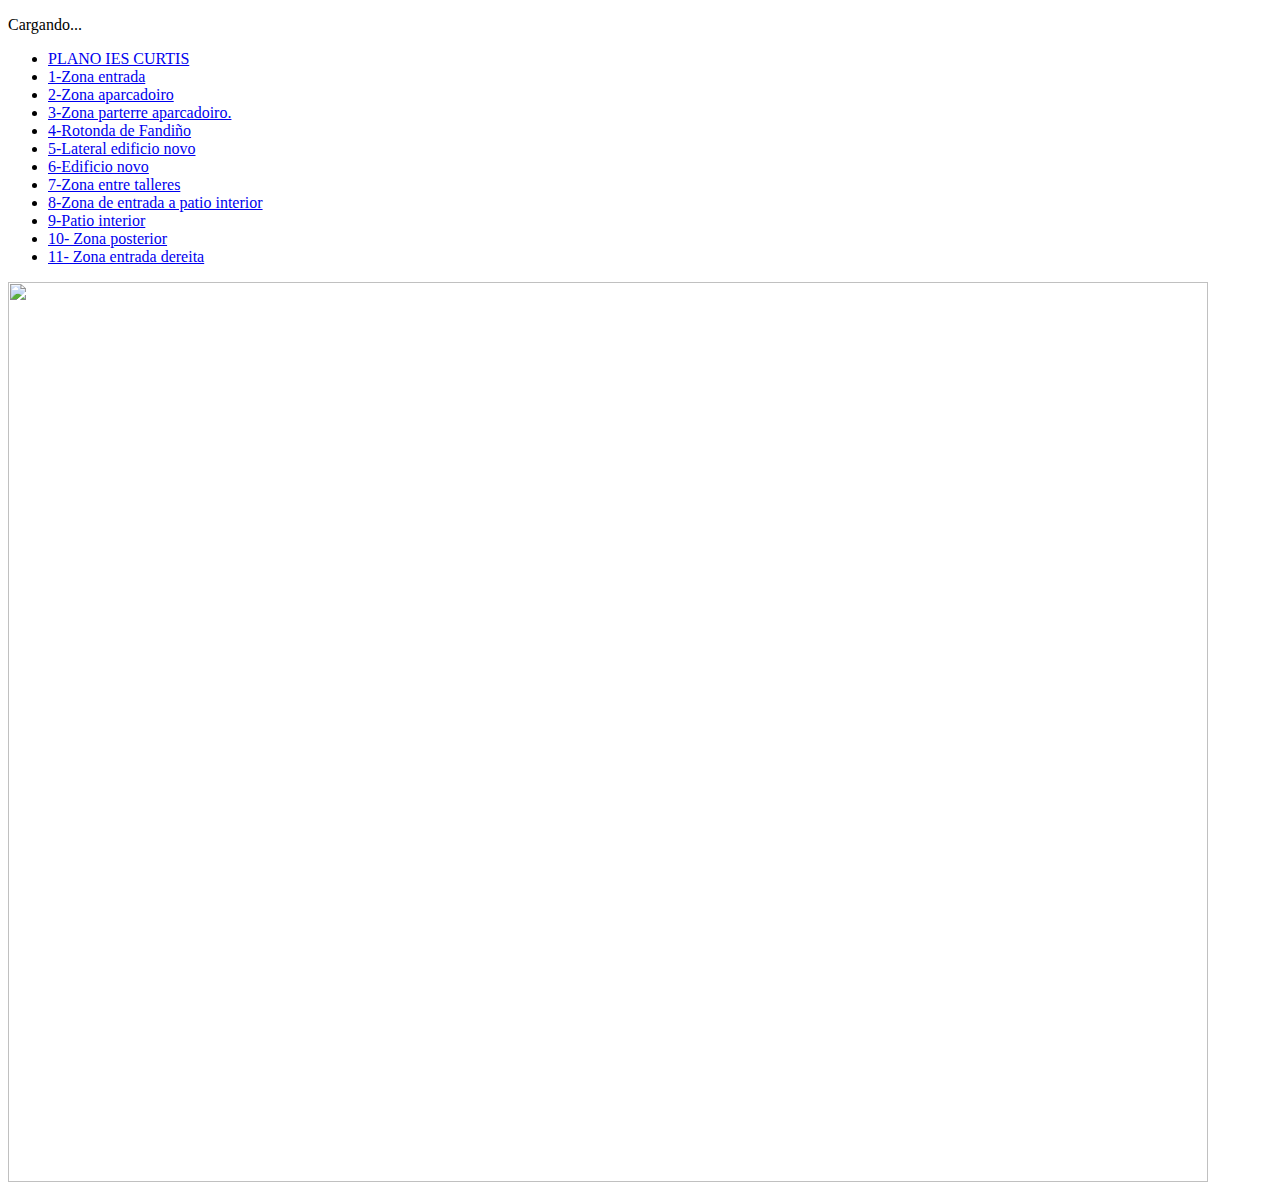
==== zona11.html @ 0d7b4a33 "Add files via upload" ====
<!DOCTYPE html>
<html class="wide wow-animation" lang="en">
  <head>
    <title>IES Curtis</title>
    <meta charset="utf-8">
    <meta name="viewport" content="width=device-width, height=device-height, initial-scale=1.0">
    <meta http-equiv="X-UA-Compatible" content="IE=edge">
    <link rel="icon" href="images/favicon.ico" type="image/x-icon">
    <link rel="stylesheet" type="text/css" href="//fonts.googleapis.com/css?family=Lato:300,300i,400,400i,700,900">
    <link rel="stylesheet" href="css/bootstrap.css">
    <link rel="stylesheet" href="css/fonts.css">
    <link rel="stylesheet" href="css/style.css">
    <style>.ie-panel{display: none;background: #212121;padding: 10px 0;box-shadow: 3px 3px 5px 0 rgba(0,0,0,.3);clear: both;text-align:center;position: relative;z-index: 1;} html.ie-10 .ie-panel, html.lt-ie-10 .ie-panel {display: block;}</style>
  </head>
  <body>
    <div class="ie-panel"><a href="http://windows.microsoft.com/en-US/internet-explorer/"><img src="images/ie8-panel/warning_bar_0000_us.jpg" height="42" width="820" alt="You are using an outdated browser. For a faster, safer browsing experience, upgrade for free today."></a></div>
    <div class="preloader">
      <div class="preloader-body">
        <div class="loader">
          <div></div>
          <div></div>
          <div></div>
          <div></div>
          <div></div>
          <div></div>
          <div></div>
          <div></div>
          <div></div>
        </div>
        <p>Cargando...</p>
      </div>
    </div>
    <div class="page">
      <header class="section page-header rd-navbar-transparent-wrap">
        <!--RD Navbar-->
        <div class="rd-navbar-wrap">
          <nav class="rd-navbar rd-navbar-transparent" data-layout="rd-navbar-fixed" data-sm-layout="rd-navbar-fixed" data-md-layout="rd-navbar-fixed" data-md-device-layout="rd-navbar-fixed" data-lg-layout="rd-navbar-static" data-lg-device-layout="rd-navbar-static" data-xl-layout="rd-navbar-static" data-xl-device-layout="rd-navbar-static" data-lg-stick-up-offset="20px" data-xl-stick-up-offset="20px" data-xxl-stick-up-offset="20px" data-lg-stick-up="true" data-xl-stick-up="true" data-xxl-stick-up="true">
            
            <div class="rd-navbar-main-outer">
              <div class="rd-navbar-main-inner">
                <div class="rd-navbar-main">
                  <!--RD Navbar Panel-->
                 
                  <div class="rd-navbar-main-element">
                    <div class="rd-navbar-nav-wrap">
                    <ul class="rd-navbar-nav">
                        <li class="rd-nav-item"><a class="rd-nav-link" href="index.html">PLANO IES CURTIS</a>
                        </li>
                        <li class="rd-nav-item"><a class="rd-nav-link" href="zona1.html">1-Zona entrada</a>
                        </li>
                        <li class="rd-nav-item"><a class="rd-nav-link" href="zona2.html">2-Zona aparcadoiro</a>
                        </li>
                        <li class="rd-nav-item"><a class="rd-nav-link" href="zona3.html">3-Zona parterre aparcadoiro.</a>
                        </li>
                        <li class="rd-nav-item"><a class="rd-nav-link" href="zona4.html">4-Rotonda de Fandiño</a>
                        </li>
                        <li class="rd-nav-item"><a class="rd-nav-link" href="zona5.html">5-Lateral edificio novo</a>
                        </li>
                        <li class="rd-nav-item"><a class="rd-nav-link" href="zona6.html">6-Edificio novo</a>
                        </li>
                        <li class="rd-nav-item"><a class="rd-nav-link" href="zona7.html">7-Zona entre talleres</a>
                        </li>
                         <li class="rd-nav-item"><a class="rd-nav-link" href="zona8.html">8-Zona de entrada a patio interior</a>
                        </li>
                         <li class="rd-nav-item"><a class="rd-nav-link" href="zona9.html">9-Patio interior</a>
                        </li>
                        <li class="rd-nav-item"><a class="rd-nav-link" href="zona10.html">10- Zona posterior</a>
                        </li>
                        <li class="rd-nav-item active"><a class="rd-nav-link" href="zona11.html">11- Zona entrada dereita</a>
                        </li>
                      </ul>
                    </div>
                  </div>
                </div>
              </div>
            </div>
          </nav>
        </div>
      </header>
     

      <section class="parallax-container">
        <div class="parallax-content section-xl context-dark text-center">
          <div class="container">
            <div class="row justify-content-center">
              <div >
                 <img src="Imagenes/11ZonaEntradaDereita.png" width="1200" height="900" border="0" usemap="#map" />

                  <map name="map">
                  <!-- #$-:Image map file created by GIMP Image Map plug-in -->
                  <!-- #$-:GIMP Image Map plug-in by Maurits Rijk -->
                  <!-- #$-:Please do not edit lines starting with "#$" -->
                  <!-- #$VERSION:2.3 -->
                  <!-- #$AUTHOR:Abel -->
                  <area shape="rect" coords="378,236,847,317" alt="Quercus robur" target="_blank" href="http://es.wikipedia.org/wiki/Quercus_robur" />
                  <area shape="rect" coords="665,443,831,516" alt="Mahonia aquifolium: https://es.wikipedia.org/wiki/Berberis_aquifolium" target="_blank" href="http://es.wikipedia.org/wiki/Berberis_aquifolium" />
                  <area shape="rect" coords="772,581,1002,629" alt="Hydrangea" target="_blank" href="http://es.wikipedia.org/wiki/Hydrangea" />
                  </map>

              </div>
            
            </div>
            
          </div>
        </div>
      </section>

      
    </div>
    <div class="snackbars" id="form-output-global"></div>
    <script src="js/core.min.js"></script>
    <script src="js/script.js"></script>
    <!--coded by Starlight-->
  </body>
</html>
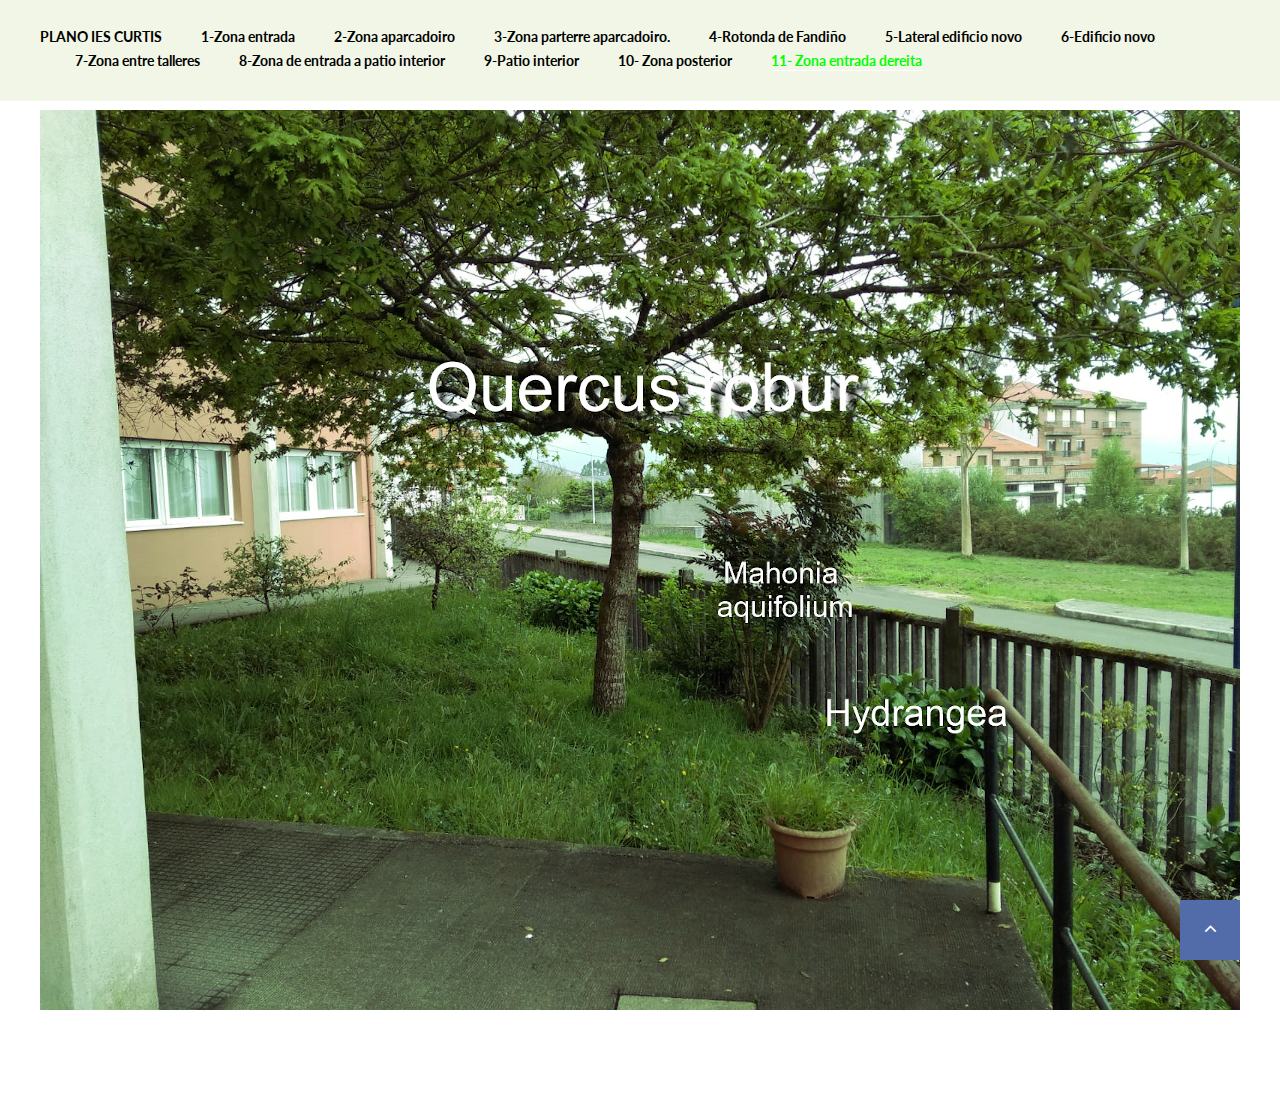
==== commit 002b586a: "Add files via upload" ====
--- a/zona11.html
+++ b/zona11.html
@@ -84,7 +84,7 @@
           <div class="container">
             <div class="row justify-content-center">
               <div >
-                 <img src="Imagenes/11ZonaEntradaDereita.png" width="1200" height="900" border="0" usemap="#map" />
+                 <img src="imagenes/11ZonaEntradaDereita.png" width="1200" height="900" border="0" usemap="#map" />
 
                   <map name="map">
                   <!-- #$-:Image map file created by GIMP Image Map plug-in -->
--- a/css/fonts.css
+++ b/css/fonts.css
@@ -0,0 +1,9266 @@
+/*
+* Fonts
+*/+/*
+* Font Awesome Icons 4.7.0
+*/+@font-face {+	font-family: 'FontAwesome';+	src: url("../fonts/fontawesome-webfont.eot?v=4.7.0");+	src: url("../fonts/fontawesome-webfont.eot?#iefix&v=4.7.0") format("embedded-opentype"), url("../fonts/fontawesome-webfont.woff2?v=4.7.0") format("woff2"), url("../fonts/fontawesome-webfont.woff?v=4.7.0") format("woff"), url("../fonts/fontawesome-webfont.ttf?v=4.7.0") format("truetype"), url("../fonts/fontawesome-webfont.svg?v=4.7.0#fontawesomeregular") format("svg");+	font-weight: normal;+	font-style: normal;+}++.fa {+	display: inline-block;+	font-family: 'FontAwesome';+	font-size: inherit;+	text-rendering: auto;+	-webkit-font-smoothing: antialiased;+	-moz-osx-font-smoothing: grayscale;+}++[class*='fa-']:before {+	font-weight: 400;+	font-family: 'FontAwesome';+}++/* makes the font 33% larger relative to the icon container */+.fa-lg {+	font-size: 1.33333333em;+	line-height: 0.75em;+	vertical-align: -15%;+}++.fa-2x {+	font-size: 2em;+}++.fa-3x {+	font-size: 3em;+}++.fa-4x {+	font-size: 4em;+}++.fa-5x {+	font-size: 5em;+}++.fa-fw {+	width: 1.28571429em;+	text-align: center;+}++.fa-ul {+	padding-left: 0;+	margin-left: 2.14285714em;+	list-style-type: none;+}++.fa-ul > li {+	position: relative;+}++.fa-li {+	position: absolute;+	left: -2.14285714em;+	width: 2.14285714em;+	top: 0.14285714em;+	text-align: center;+}++.fa-li.fa-lg {+	left: -1.85714286em;+}++.fa-border {+	padding: .2em .25em .15em;+	border: solid 0.08em #eeeeee;+	border-radius: .1em;+}++.fa-pull-left {+	float: left;+}++.fa-pull-right {+	float: right;+}++.fa.fa-pull-left {+	margin-right: .3em;+}++.fa.fa-pull-right {+	margin-left: .3em;+}++/* Deprecated as of 4.4.0 */+.pull-right {+	float: right;+}++.pull-left {+	float: left;+}++.fa.pull-left {+	margin-right: .3em;+}++.fa.pull-right {+	margin-left: .3em;+}++.fa-spin {+	-webkit-animation: fa-spin 2s infinite linear;+	animation: fa-spin 2s infinite linear;+}++.fa-pulse {+	-webkit-animation: fa-spin 1s infinite steps(8);+	animation: fa-spin 1s infinite steps(8);+}++@-webkit-keyframes fa-spin {+	0% {+		-webkit-transform: rotate(0deg);+		transform: rotate(0deg);+	}+	100% {+		-webkit-transform: rotate(359deg);+		transform: rotate(359deg);+	}+}++@keyframes fa-spin {+	0% {+		-webkit-transform: rotate(0deg);+		transform: rotate(0deg);+	}+	100% {+		-webkit-transform: rotate(359deg);+		transform: rotate(359deg);+	}+}++.fa-rotate-90 {+	-ms-filter: "progid:DXImageTransform.Microsoft.BasicImage(rotation=1)";+	-webkit-transform: rotate(90deg);+	-ms-transform: rotate(90deg);+	transform: rotate(90deg);+}++.fa-rotate-180 {+	-ms-filter: "progid:DXImageTransform.Microsoft.BasicImage(rotation=2)";+	-webkit-transform: rotate(180deg);+	-ms-transform: rotate(180deg);+	transform: rotate(180deg);+}++.fa-rotate-270 {+	-ms-filter: "progid:DXImageTransform.Microsoft.BasicImage(rotation=3)";+	-webkit-transform: rotate(270deg);+	-ms-transform: rotate(270deg);+	transform: rotate(270deg);+}++.fa-flip-horizontal {+	-ms-filter: "progid:DXImageTransform.Microsoft.BasicImage(rotation=0, mirror=1)";+	-webkit-transform: scale(-1, 1);+	-ms-transform: scale(-1, 1);+	transform: scale(-1, 1);+}++.fa-flip-vertical {+	-ms-filter: "progid:DXImageTransform.Microsoft.BasicImage(rotation=2, mirror=1)";+	-webkit-transform: scale(1, -1);+	-ms-transform: scale(1, -1);+	transform: scale(1, -1);+}++:root .fa-rotate-90,+:root .fa-rotate-180,+:root .fa-rotate-270,+:root .fa-flip-horizontal,+:root .fa-flip-vertical {+	filter: none;+}++.fa-stack {+	position: relative;+	display: inline-block;+	width: 2em;+	height: 2em;+	line-height: 2em;+	vertical-align: middle;+}++.fa-stack-1x,+.fa-stack-2x {+	position: absolute;+	left: 0;+	width: 100%;+	text-align: center;+}++.fa-stack-1x {+	line-height: inherit;+}++.fa-stack-2x {+	font-size: 2em;+}++.fa-inverse {+	color: #ffffff;+}++/* Font Awesome uses the Unicode Private Use Area (PUA) to ensure screen
+   readers do not read off random characters that represent icons */+.fa-glass:before {+	content: "\f000";+}++.fa-music:before {+	content: "\f001";+}++.fa-search:before {+	content: "\f002";+}++.fa-envelope-o:before {+	content: "\f003";+}++.fa-heart:before {+	content: "\f004";+}++.fa-star:before {+	content: "\f005";+}++.fa-star-o:before {+	content: "\f006";+}++.fa-user:before {+	content: "\f007";+}++.fa-film:before {+	content: "\f008";+}++.fa-th-large:before {+	content: "\f009";+}++.fa-th:before {+	content: "\f00a";+}++.fa-th-list:before {+	content: "\f00b";+}++.fa-check:before {+	content: "\f00c";+}++.fa-remove:before,+.fa-close:before,+.fa-times:before {+	content: "\f00d";+}++.fa-search-plus:before {+	content: "\f00e";+}++.fa-search-minus:before {+	content: "\f010";+}++.fa-power-off:before {+	content: "\f011";+}++.fa-signal:before {+	content: "\f012";+}++.fa-gear:before,+.fa-cog:before {+	content: "\f013";+}++.fa-trash-o:before {+	content: "\f014";+}++.fa-home:before {+	content: "\f015";+}++.fa-file-o:before {+	content: "\f016";+}++.fa-clock-o:before {+	content: "\f017";+}++.fa-road:before {+	content: "\f018";+}++.fa-download:before {+	content: "\f019";+}++.fa-arrow-circle-o-down:before {+	content: "\f01a";+}++.fa-arrow-circle-o-up:before {+	content: "\f01b";+}++.fa-inbox:before {+	content: "\f01c";+}++.fa-play-circle-o:before {+	content: "\f01d";+}++.fa-rotate-right:before,+.fa-repeat:before {+	content: "\f01e";+}++.fa-refresh:before {+	content: "\f021";+}++.fa-list-alt:before {+	content: "\f022";+}++.fa-lock:before {+	content: "\f023";+}++.fa-flag:before {+	content: "\f024";+}++.fa-headphones:before {+	content: "\f025";+}++.fa-volume-off:before {+	content: "\f026";+}++.fa-volume-down:before {+	content: "\f027";+}++.fa-volume-up:before {+	content: "\f028";+}++.fa-qrcode:before {+	content: "\f029";+}++.fa-barcode:before {+	content: "\f02a";+}++.fa-tag:before {+	content: "\f02b";+}++.fa-tags:before {+	content: "\f02c";+}++.fa-book:before {+	content: "\f02d";+}++.fa-bookmark:before {+	content: "\f02e";+}++.fa-print:before {+	content: "\f02f";+}++.fa-camera:before {+	content: "\f030";+}++.fa-font:before {+	content: "\f031";+}++.fa-bold:before {+	content: "\f032";+}++.fa-italic:before {+	content: "\f033";+}++.fa-text-height:before {+	content: "\f034";+}++.fa-text-width:before {+	content: "\f035";+}++.fa-align-left:before {+	content: "\f036";+}++.fa-align-center:before {+	content: "\f037";+}++.fa-align-right:before {+	content: "\f038";+}++.fa-align-justify:before {+	content: "\f039";+}++.fa-list:before {+	content: "\f03a";+}++.fa-dedent:before,+.fa-outdent:before {+	content: "\f03b";+}++.fa-indent:before {+	content: "\f03c";+}++.fa-video-camera:before {+	content: "\f03d";+}++.fa-photo:before,+.fa-image:before,+.fa-picture-o:before {+	content: "\f03e";+}++.fa-pencil:before {+	content: "\f040";+}++.fa-map-marker:before {+	content: "\f041";+}++.fa-adjust:before {+	content: "\f042";+}++.fa-tint:before {+	content: "\f043";+}++.fa-edit:before,+.fa-pencil-square-o:before {+	content: "\f044";+}++.fa-share-square-o:before {+	content: "\f045";+}++.fa-check-square-o:before {+	content: "\f046";+}++.fa-arrows:before {+	content: "\f047";+}++.fa-step-backward:before {+	content: "\f048";+}++.fa-fast-backward:before {+	content: "\f049";+}++.fa-backward:before {+	content: "\f04a";+}++.fa-play:before {+	content: "\f04b";+}++.fa-pause:before {+	content: "\f04c";+}++.fa-stop:before {+	content: "\f04d";+}++.fa-forward:before {+	content: "\f04e";+}++.fa-fast-forward:before {+	content: "\f050";+}++.fa-step-forward:before {+	content: "\f051";+}++.fa-eject:before {+	content: "\f052";+}++.fa-chevron-left:before {+	content: "\f053";+}++.fa-chevron-right:before {+	content: "\f054";+}++.fa-plus-circle:before {+	content: "\f055";+}++.fa-minus-circle:before {+	content: "\f056";+}++.fa-times-circle:before {+	content: "\f057";+}++.fa-check-circle:before {+	content: "\f058";+}++.fa-question-circle:before {+	content: "\f059";+}++.fa-info-circle:before {+	content: "\f05a";+}++.fa-crosshairs:before {+	content: "\f05b";+}++.fa-times-circle-o:before {+	content: "\f05c";+}++.fa-check-circle-o:before {+	content: "\f05d";+}++.fa-ban:before {+	content: "\f05e";+}++.fa-arrow-left:before {+	content: "\f060";+}++.fa-arrow-right:before {+	content: "\f061";+}++.fa-arrow-up:before {+	content: "\f062";+}++.fa-arrow-down:before {+	content: "\f063";+}++.fa-mail-forward:before,+.fa-share:before {+	content: "\f064";+}++.fa-expand:before {+	content: "\f065";+}++.fa-compress:before {+	content: "\f066";+}++.fa-plus:before {+	content: "\f067";+}++.fa-minus:before {+	content: "\f068";+}++.fa-asterisk:before {+	content: "\f069";+}++.fa-exclamation-circle:before {+	content: "\f06a";+}++.fa-gift:before {+	content: "\f06b";+}++.fa-leaf:before {+	content: "\f06c";+}++.fa-fire:before {+	content: "\f06d";+}++.fa-eye:before {+	content: "\f06e";+}++.fa-eye-slash:before {+	content: "\f070";+}++.fa-warning:before,+.fa-exclamation-triangle:before {+	content: "\f071";+}++.fa-plane:before {+	content: "\f072";+}++.fa-calendar:before {+	content: "\f073";+}++.fa-random:before {+	content: "\f074";+}++.fa-comment:before {+	content: "\f075";+}++.fa-magnet:before {+	content: "\f076";+}++.fa-chevron-up:before {+	content: "\f077";+}++.fa-chevron-down:before {+	content: "\f078";+}++.fa-retweet:before {+	content: "\f079";+}++.fa-shopping-cart:before {+	content: "\f07a";+}++.fa-folder:before {+	content: "\f07b";+}++.fa-folder-open:before {+	content: "\f07c";+}++.fa-arrows-v:before {+	content: "\f07d";+}++.fa-arrows-h:before {+	content: "\f07e";+}++.fa-bar-chart-o:before,+.fa-bar-chart:before {+	content: "\f080";+}++.fa-twitter-square:before {+	content: "\f081";+}++.fa-facebook-square:before {+	content: "\f082";+}++.fa-camera-retro:before {+	content: "\f083";+}++.fa-key:before {+	content: "\f084";+}++.fa-gears:before,+.fa-cogs:before {+	content: "\f085";+}++.fa-comments:before {+	content: "\f086";+}++.fa-thumbs-o-up:before {+	content: "\f087";+}++.fa-thumbs-o-down:before {+	content: "\f088";+}++.fa-star-half:before {+	content: "\f089";+}++.fa-heart-o:before {+	content: "\f08a";+}++.fa-sign-out:before {+	content: "\f08b";+}++.fa-linkedin-square:before {+	content: "\f08c";+}++.fa-thumb-tack:before {+	content: "\f08d";+}++.fa-external-link:before {+	content: "\f08e";+}++.fa-sign-in:before {+	content: "\f090";+}++.fa-trophy:before {+	content: "\f091";+}++.fa-github-square:before {+	content: "\f092";+}++.fa-upload:before {+	content: "\f093";+}++.fa-lemon-o:before {+	content: "\f094";+}++.fa-phone:before {+	content: "\f095";+}++.fa-square-o:before {+	content: "\f096";+}++.fa-bookmark-o:before {+	content: "\f097";+}++.fa-phone-square:before {+	content: "\f098";+}++.fa-twitter:before {+	content: "\f099";+}++.fa-facebook-f:before,+.fa-facebook:before {+	content: "\f09a";+}++.fa-github:before {+	content: "\f09b";+}++.fa-unlock:before {+	content: "\f09c";+}++.fa-credit-card:before {+	content: "\f09d";+}++.fa-feed:before,+.fa-rss:before {+	content: "\f09e";+}++.fa-hdd-o:before {+	content: "\f0a0";+}++.fa-bullhorn:before {+	content: "\f0a1";+}++.fa-bell:before {+	content: "\f0f3";+}++.fa-certificate:before {+	content: "\f0a3";+}++.fa-hand-o-right:before {+	content: "\f0a4";+}++.fa-hand-o-left:before {+	content: "\f0a5";+}++.fa-hand-o-up:before {+	content: "\f0a6";+}++.fa-hand-o-down:before {+	content: "\f0a7";+}++.fa-arrow-circle-left:before {+	content: "\f0a8";+}++.fa-arrow-circle-right:before {+	content: "\f0a9";+}++.fa-arrow-circle-up:before {+	content: "\f0aa";+}++.fa-arrow-circle-down:before {+	content: "\f0ab";+}++.fa-globe:before {+	content: "\f0ac";+}++.fa-wrench:before {+	content: "\f0ad";+}++.fa-tasks:before {+	content: "\f0ae";+}++.fa-filter:before {+	content: "\f0b0";+}++.fa-briefcase:before {+	content: "\f0b1";+}++.fa-arrows-alt:before {+	content: "\f0b2";+}++.fa-group:before,+.fa-users:before {+	content: "\f0c0";+}++.fa-chain:before,+.fa-link:before {+	content: "\f0c1";+}++.fa-cloud:before {+	content: "\f0c2";+}++.fa-flask:before {+	content: "\f0c3";+}++.fa-cut:before,+.fa-scissors:before {+	content: "\f0c4";+}++.fa-copy:before,+.fa-files-o:before {+	content: "\f0c5";+}++.fa-paperclip:before {+	content: "\f0c6";+}++.fa-save:before,+.fa-floppy-o:before {+	content: "\f0c7";+}++.fa-square:before {+	content: "\f0c8";+}++.fa-navicon:before,+.fa-reorder:before,+.fa-bars:before {+	content: "\f0c9";+}++.fa-list-ul:before {+	content: "\f0ca";+}++.fa-list-ol:before {+	content: "\f0cb";+}++.fa-strikethrough:before {+	content: "\f0cc";+}++.fa-underline:before {+	content: "\f0cd";+}++.fa-table:before {+	content: "\f0ce";+}++.fa-magic:before {+	content: "\f0d0";+}++.fa-truck:before {+	content: "\f0d1";+}++.fa-pinterest:before {+	content: "\f0d2";+}++.fa-pinterest-square:before {+	content: "\f0d3";+}++.fa-google-plus-square:before {+	content: "\f0d4";+}++.fa-google-plus:before {+	content: "\f0d5";+}++.fa-money:before {+	content: "\f0d6";+}++.fa-caret-down:before {+	content: "\f0d7";+}++.fa-caret-up:before {+	content: "\f0d8";+}++.fa-caret-left:before {+	content: "\f0d9";+}++.fa-caret-right:before {+	content: "\f0da";+}++.fa-columns:before {+	content: "\f0db";+}++.fa-unsorted:before,+.fa-sort:before {+	content: "\f0dc";+}++.fa-sort-down:before,+.fa-sort-desc:before {+	content: "\f0dd";+}++.fa-sort-up:before,+.fa-sort-asc:before {+	content: "\f0de";+}++.fa-envelope:before {+	content: "\f0e0";+}++.fa-linkedin:before {+	content: "\f0e1";+}++.fa-rotate-left:before,+.fa-undo:before {+	content: "\f0e2";+}++.fa-legal:before,+.fa-gavel:before {+	content: "\f0e3";+}++.fa-dashboard:before,+.fa-tachometer:before {+	content: "\f0e4";+}++.fa-comment-o:before {+	content: "\f0e5";+}++.fa-comments-o:before {+	content: "\f0e6";+}++.fa-flash:before,+.fa-bolt:before {+	content: "\f0e7";+}++.fa-sitemap:before {+	content: "\f0e8";+}++.fa-umbrella:before {+	content: "\f0e9";+}++.fa-paste:before,+.fa-clipboard:before {+	content: "\f0ea";+}++.fa-lightbulb-o:before {+	content: "\f0eb";+}++.fa-exchange:before {+	content: "\f0ec";+}++.fa-cloud-download:before {+	content: "\f0ed";+}++.fa-cloud-upload:before {+	content: "\f0ee";+}++.fa-user-md:before {+	content: "\f0f0";+}++.fa-stethoscope:before {+	content: "\f0f1";+}++.fa-suitcase:before {+	content: "\f0f2";+}++.fa-bell-o:before {+	content: "\f0a2";+}++.fa-coffee:before {+	content: "\f0f4";+}++.fa-cutlery:before {+	content: "\f0f5";+}++.fa-file-text-o:before {+	content: "\f0f6";+}++.fa-building-o:before {+	content: "\f0f7";+}++.fa-hospital-o:before {+	content: "\f0f8";+}++.fa-ambulance:before {+	content: "\f0f9";+}++.fa-medkit:before {+	content: "\f0fa";+}++.fa-fighter-jet:before {+	content: "\f0fb";+}++.fa-beer:before {+	content: "\f0fc";+}++.fa-h-square:before {+	content: "\f0fd";+}++.fa-plus-square:before {+	content: "\f0fe";+}++.fa-angle-double-left:before {+	content: "\f100";+}++.fa-angle-double-right:before {+	content: "\f101";+}++.fa-angle-double-up:before {+	content: "\f102";+}++.fa-angle-double-down:before {+	content: "\f103";+}++.fa-angle-left:before {+	content: "\f104";+}++.fa-angle-right:before {+	content: "\f105";+}++.fa-angle-up:before {+	content: "\f106";+}++.fa-angle-down:before {+	content: "\f107";+}++.fa-desktop:before {+	content: "\f108";+}++.fa-laptop:before {+	content: "\f109";+}++.fa-tablet:before {+	content: "\f10a";+}++.fa-mobile-phone:before,+.fa-mobile:before {+	content: "\f10b";+}++.fa-circle-o:before {+	content: "\f10c";+}++.fa-quote-left:before {+	content: "\f10d";+}++.fa-quote-right:before {+	content: "\f10e";+}++.fa-spinner:before {+	content: "\f110";+}++.fa-circle:before {+	content: "\f111";+}++.fa-mail-reply:before,+.fa-reply:before {+	content: "\f112";+}++.fa-github-alt:before {+	content: "\f113";+}++.fa-folder-o:before {+	content: "\f114";+}++.fa-folder-open-o:before {+	content: "\f115";+}++.fa-smile-o:before {+	content: "\f118";+}++.fa-frown-o:before {+	content: "\f119";+}++.fa-meh-o:before {+	content: "\f11a";+}++.fa-gamepad:before {+	content: "\f11b";+}++.fa-keyboard-o:before {+	content: "\f11c";+}++.fa-flag-o:before {+	content: "\f11d";+}++.fa-flag-checkered:before {+	content: "\f11e";+}++.fa-terminal:before {+	content: "\f120";+}++.fa-code:before {+	content: "\f121";+}++.fa-mail-reply-all:before,+.fa-reply-all:before {+	content: "\f122";+}++.fa-star-half-empty:before,+.fa-star-half-full:before,+.fa-star-half-o:before {+	content: "\f123";+}++.fa-location-arrow:before {+	content: "\f124";+}++.fa-crop:before {+	content: "\f125";+}++.fa-code-fork:before {+	content: "\f126";+}++.fa-unlink:before,+.fa-chain-broken:before {+	content: "\f127";+}++.fa-question:before {+	content: "\f128";+}++.fa-info:before {+	content: "\f129";+}++.fa-exclamation:before {+	content: "\f12a";+}++.fa-superscript:before {+	content: "\f12b";+}++.fa-subscript:before {+	content: "\f12c";+}++.fa-eraser:before {+	content: "\f12d";+}++.fa-puzzle-piece:before {+	content: "\f12e";+}++.fa-microphone:before {+	content: "\f130";+}++.fa-microphone-slash:before {+	content: "\f131";+}++.fa-shield:before {+	content: "\f132";+}++.fa-calendar-o:before {+	content: "\f133";+}++.fa-fire-extinguisher:before {+	content: "\f134";+}++.fa-rocket:before {+	content: "\f135";+}++.fa-maxcdn:before {+	content: "\f136";+}++.fa-chevron-circle-left:before {+	content: "\f137";+}++.fa-chevron-circle-right:before {+	content: "\f138";+}++.fa-chevron-circle-up:before {+	content: "\f139";+}++.fa-chevron-circle-down:before {+	content: "\f13a";+}++.fa-html5:before {+	content: "\f13b";+}++.fa-css3:before {+	content: "\f13c";+}++.fa-anchor:before {+	content: "\f13d";+}++.fa-unlock-alt:before {+	content: "\f13e";+}++.fa-bullseye:before {+	content: "\f140";+}++.fa-ellipsis-h:before {+	content: "\f141";+}++.fa-ellipsis-v:before {+	content: "\f142";+}++.fa-rss-square:before {+	content: "\f143";+}++.fa-play-circle:before {+	content: "\f144";+}++.fa-ticket:before {+	content: "\f145";+}++.fa-minus-square:before {+	content: "\f146";+}++.fa-minus-square-o:before {+	content: "\f147";+}++.fa-level-up:before {+	content: "\f148";+}++.fa-level-down:before {+	content: "\f149";+}++.fa-check-square:before {+	content: "\f14a";+}++.fa-pencil-square:before {+	content: "\f14b";+}++.fa-external-link-square:before {+	content: "\f14c";+}++.fa-share-square:before {+	content: "\f14d";+}++.fa-compass:before {+	content: "\f14e";+}++.fa-toggle-down:before,+.fa-caret-square-o-down:before {+	content: "\f150";+}++.fa-toggle-up:before,+.fa-caret-square-o-up:before {+	content: "\f151";+}++.fa-toggle-right:before,+.fa-caret-square-o-right:before {+	content: "\f152";+}++.fa-euro:before,+.fa-eur:before {+	content: "\f153";+}++.fa-gbp:before {+	content: "\f154";+}++.fa-dollar:before,+.fa-usd:before {+	content: "\f155";+}++.fa-rupee:before,+.fa-inr:before {+	content: "\f156";+}++.fa-cny:before,+.fa-rmb:before,+.fa-yen:before,+.fa-jpy:before {+	content: "\f157";+}++.fa-ruble:before,+.fa-rouble:before,+.fa-rub:before {+	content: "\f158";+}++.fa-won:before,+.fa-krw:before {+	content: "\f159";+}++.fa-bitcoin:before,+.fa-btc:before {+	content: "\f15a";+}++.fa-file:before {+	content: "\f15b";+}++.fa-file-text:before {+	content: "\f15c";+}++.fa-sort-alpha-asc:before {+	content: "\f15d";+}++.fa-sort-alpha-desc:before {+	content: "\f15e";+}++.fa-sort-amount-asc:before {+	content: "\f160";+}++.fa-sort-amount-desc:before {+	content: "\f161";+}++.fa-sort-numeric-asc:before {+	content: "\f162";+}++.fa-sort-numeric-desc:before {+	content: "\f163";+}++.fa-thumbs-up:before {+	content: "\f164";+}++.fa-thumbs-down:before {+	content: "\f165";+}++.fa-youtube-square:before {+	content: "\f166";+}++.fa-youtube:before {+	content: "\f167";+}++.fa-xing:before {+	content: "\f168";+}++.fa-xing-square:before {+	content: "\f169";+}++.fa-youtube-play:before {+	content: "\f16a";+}++.fa-dropbox:before {+	content: "\f16b";+}++.fa-stack-overflow:before {+	content: "\f16c";+}++.fa-instagram:before {+	content: "\f16d";+}++.fa-flickr:before {+	content: "\f16e";+}++.fa-adn:before {+	content: "\f170";+}++.fa-bitbucket:before {+	content: "\f171";+}++.fa-bitbucket-square:before {+	content: "\f172";+}++.fa-tumblr:before {+	content: "\f173";+}++.fa-tumblr-square:before {+	content: "\f174";+}++.fa-long-arrow-down:before {+	content: "\f175";+}++.fa-long-arrow-up:before {+	content: "\f176";+}++.fa-long-arrow-left:before {+	content: "\f177";+}++.fa-long-arrow-right:before {+	content: "\f178";+}++.fa-apple:before {+	content: "\f179";+}++.fa-windows:before {+	content: "\f17a";+}++.fa-android:before {+	content: "\f17b";+}++.fa-linux:before {+	content: "\f17c";+}++.fa-dribbble:before {+	content: "\f17d";+}++.fa-skype:before {+	content: "\f17e";+}++.fa-foursquare:before {+	content: "\f180";+}++.fa-trello:before {+	content: "\f181";+}++.fa-female:before {+	content: "\f182";+}++.fa-male:before {+	content: "\f183";+}++.fa-gittip:before,+.fa-gratipay:before {+	content: "\f184";+}++.fa-sun-o:before {+	content: "\f185";+}++.fa-moon-o:before {+	content: "\f186";+}++.fa-archive:before {+	content: "\f187";+}++.fa-bug:before {+	content: "\f188";+}++.fa-vk:before {+	content: "\f189";+}++.fa-weibo:before {+	content: "\f18a";+}++.fa-renren:before {+	content: "\f18b";+}++.fa-pagelines:before {+	content: "\f18c";+}++.fa-stack-exchange:before {+	content: "\f18d";+}++.fa-arrow-circle-o-right:before {+	content: "\f18e";+}++.fa-arrow-circle-o-left:before {+	content: "\f190";+}++.fa-toggle-left:before,+.fa-caret-square-o-left:before {+	content: "\f191";+}++.fa-dot-circle-o:before {+	content: "\f192";+}++.fa-wheelchair:before {+	content: "\f193";+}++.fa-vimeo-square:before {+	content: "\f194";+}++.fa-turkish-lira:before,+.fa-try:before {+	content: "\f195";+}++.fa-plus-square-o:before {+	content: "\f196";+}++.fa-space-shuttle:before {+	content: "\f197";+}++.fa-slack:before {+	content: "\f198";+}++.fa-envelope-square:before {+	content: "\f199";+}++.fa-wordpress:before {+	content: "\f19a";+}++.fa-openid:before {+	content: "\f19b";+}++.fa-institution:before,+.fa-bank:before,+.fa-university:before {+	content: "\f19c";+}++.fa-mortar-board:before,+.fa-graduation-cap:before {+	content: "\f19d";+}++.fa-yahoo:before {+	content: "\f19e";+}++.fa-google:before {+	content: "\f1a0";+}++.fa-reddit:before {+	content: "\f1a1";+}++.fa-reddit-square:before {+	content: "\f1a2";+}++.fa-stumbleupon-circle:before {+	content: "\f1a3";+}++.fa-stumbleupon:before {+	content: "\f1a4";+}++.fa-delicious:before {+	content: "\f1a5";+}++.fa-digg:before {+	content: "\f1a6";+}++.fa-pied-piper-pp:before {+	content: "\f1a7";+}++.fa-pied-piper-alt:before {+	content: "\f1a8";+}++.fa-drupal:before {+	content: "\f1a9";+}++.fa-joomla:before {+	content: "\f1aa";+}++.fa-language:before {+	content: "\f1ab";+}++.fa-fax:before {+	content: "\f1ac";+}++.fa-building:before {+	content: "\f1ad";+}++.fa-child:before {+	content: "\f1ae";+}++.fa-paw:before {+	content: "\f1b0";+}++.fa-spoon:before {+	content: "\f1b1";+}++.fa-cube:before {+	content: "\f1b2";+}++.fa-cubes:before {+	content: "\f1b3";+}++.fa-behance:before {+	content: "\f1b4";+}++.fa-behance-square:before {+	content: "\f1b5";+}++.fa-steam:before {+	content: "\f1b6";+}++.fa-steam-square:before {+	content: "\f1b7";+}++.fa-recycle:before {+	content: "\f1b8";+}++.fa-automobile:before,+.fa-car:before {+	content: "\f1b9";+}++.fa-cab:before,+.fa-taxi:before {+	content: "\f1ba";+}++.fa-tree:before {+	content: "\f1bb";+}++.fa-spotify:before {+	content: "\f1bc";+}++.fa-deviantart:before {+	content: "\f1bd";+}++.fa-soundcloud:before {+	content: "\f1be";+}++.fa-database:before {+	content: "\f1c0";+}++.fa-file-pdf-o:before {+	content: "\f1c1";+}++.fa-file-word-o:before {+	content: "\f1c2";+}++.fa-file-excel-o:before {+	content: "\f1c3";+}++.fa-file-powerpoint-o:before {+	content: "\f1c4";+}++.fa-file-photo-o:before,+.fa-file-picture-o:before,+.fa-file-image-o:before {+	content: "\f1c5";+}++.fa-file-zip-o:before,+.fa-file-archive-o:before {+	content: "\f1c6";+}++.fa-file-sound-o:before,+.fa-file-audio-o:before {+	content: "\f1c7";+}++.fa-file-movie-o:before,+.fa-file-video-o:before {+	content: "\f1c8";+}++.fa-file-code-o:before {+	content: "\f1c9";+}++.fa-vine:before {+	content: "\f1ca";+}++.fa-codepen:before {+	content: "\f1cb";+}++.fa-jsfiddle:before {+	content: "\f1cc";+}++.fa-life-bouy:before,+.fa-life-buoy:before,+.fa-life-saver:before,+.fa-support:before,+.fa-life-ring:before {+	content: "\f1cd";+}++.fa-circle-o-notch:before {+	content: "\f1ce";+}++.fa-ra:before,+.fa-resistance:before,+.fa-rebel:before {+	content: "\f1d0";+}++.fa-ge:before,+.fa-empire:before {+	content: "\f1d1";+}++.fa-git-square:before {+	content: "\f1d2";+}++.fa-git:before {+	content: "\f1d3";+}++.fa-y-combinator-square:before,+.fa-yc-square:before,+.fa-hacker-news:before {+	content: "\f1d4";+}++.fa-tencent-weibo:before {+	content: "\f1d5";+}++.fa-qq:before {+	content: "\f1d6";+}++.fa-wechat:before,+.fa-weixin:before {+	content: "\f1d7";+}++.fa-send:before,+.fa-paper-plane:before {+	content: "\f1d8";+}++.fa-send-o:before,+.fa-paper-plane-o:before {+	content: "\f1d9";+}++.fa-history:before {+	content: "\f1da";+}++.fa-circle-thin:before {+	content: "\f1db";+}++.fa-header:before {+	content: "\f1dc";+}++.fa-paragraph:before {+	content: "\f1dd";+}++.fa-sliders:before {+	content: "\f1de";+}++.fa-share-alt:before {+	content: "\f1e0";+}++.fa-share-alt-square:before {+	content: "\f1e1";+}++.fa-bomb:before {+	content: "\f1e2";+}++.fa-soccer-ball-o:before,+.fa-futbol-o:before {+	content: "\f1e3";+}++.fa-tty:before {+	content: "\f1e4";+}++.fa-binoculars:before {+	content: "\f1e5";+}++.fa-plug:before {+	content: "\f1e6";+}++.fa-slideshare:before {+	content: "\f1e7";+}++.fa-twitch:before {+	content: "\f1e8";+}++.fa-yelp:before {+	content: "\f1e9";+}++.fa-newspaper-o:before {+	content: "\f1ea";+}++.fa-wifi:before {+	content: "\f1eb";+}++.fa-calculator:before {+	content: "\f1ec";+}++.fa-paypal:before {+	content: "\f1ed";+}++.fa-google-wallet:before {+	content: "\f1ee";+}++.fa-cc-visa:before {+	content: "\f1f0";+}++.fa-cc-mastercard:before {+	content: "\f1f1";+}++.fa-cc-discover:before {+	content: "\f1f2";+}++.fa-cc-amex:before {+	content: "\f1f3";+}++.fa-cc-paypal:before {+	content: "\f1f4";+}++.fa-cc-stripe:before {+	content: "\f1f5";+}++.fa-bell-slash:before {+	content: "\f1f6";+}++.fa-bell-slash-o:before {+	content: "\f1f7";+}++.fa-trash:before {+	content: "\f1f8";+}++.fa-copyright:before {+	content: "\f1f9";+}++.fa-at:before {+	content: "\f1fa";+}++.fa-eyedropper:before {+	content: "\f1fb";+}++.fa-paint-brush:before {+	content: "\f1fc";+}++.fa-birthday-cake:before {+	content: "\f1fd";+}++.fa-area-chart:before {+	content: "\f1fe";+}++.fa-pie-chart:before {+	content: "\f200";+}++.fa-line-chart:before {+	content: "\f201";+}++.fa-lastfm:before {+	content: "\f202";+}++.fa-lastfm-square:before {+	content: "\f203";+}++.fa-toggle-off:before {+	content: "\f204";+}++.fa-toggle-on:before {+	content: "\f205";+}++.fa-bicycle:before {+	content: "\f206";+}++.fa-bus:before {+	content: "\f207";+}++.fa-ioxhost:before {+	content: "\f208";+}++.fa-angellist:before {+	content: "\f209";+}++.fa-cc:before {+	content: "\f20a";+}++.fa-shekel:before,+.fa-sheqel:before,+.fa-ils:before {+	content: "\f20b";+}++.fa-meanpath:before {+	content: "\f20c";+}++.fa-buysellads:before {+	content: "\f20d";+}++.fa-connectdevelop:before {+	content: "\f20e";+}++.fa-dashcube:before {+	content: "\f210";+}++.fa-forumbee:before {+	content: "\f211";+}++.fa-leanpub:before {+	content: "\f212";+}++.fa-sellsy:before {+	content: "\f213";+}++.fa-shirtsinbulk:before {+	content: "\f214";+}++.fa-simplybuilt:before {+	content: "\f215";+}++.fa-skyatlas:before {+	content: "\f216";+}++.fa-cart-plus:before {+	content: "\f217";+}++.fa-cart-arrow-down:before {+	content: "\f218";+}++.fa-diamond:before {+	content: "\f219";+}++.fa-ship:before {+	content: "\f21a";+}++.fa-user-secret:before {+	content: "\f21b";+}++.fa-motorcycle:before {+	content: "\f21c";+}++.fa-street-view:before {+	content: "\f21d";+}++.fa-heartbeat:before {+	content: "\f21e";+}++.fa-venus:before {+	content: "\f221";+}++.fa-mars:before {+	content: "\f222";+}++.fa-mercury:before {+	content: "\f223";+}++.fa-intersex:before,+.fa-transgender:before {+	content: "\f224";+}++.fa-transgender-alt:before {+	content: "\f225";+}++.fa-venus-double:before {+	content: "\f226";+}++.fa-mars-double:before {+	content: "\f227";+}++.fa-venus-mars:before {+	content: "\f228";+}++.fa-mars-stroke:before {+	content: "\f229";+}++.fa-mars-stroke-v:before {+	content: "\f22a";+}++.fa-mars-stroke-h:before {+	content: "\f22b";+}++.fa-neuter:before {+	content: "\f22c";+}++.fa-genderless:before {+	content: "\f22d";+}++.fa-facebook-official:before {+	content: "\f230";+}++.fa-pinterest-p:before {+	content: "\f231";+}++.fa-whatsapp:before {+	content: "\f232";+}++.fa-server:before {+	content: "\f233";+}++.fa-user-plus:before {+	content: "\f234";+}++.fa-user-times:before {+	content: "\f235";+}++.fa-hotel:before,+.fa-bed:before {+	content: "\f236";+}++.fa-viacoin:before {+	content: "\f237";+}++.fa-train:before {+	content: "\f238";+}++.fa-subway:before {+	content: "\f239";+}++.fa-medium:before {+	content: "\f23a";+}++.fa-yc:before,+.fa-y-combinator:before {+	content: "\f23b";+}++.fa-optin-monster:before {+	content: "\f23c";+}++.fa-opencart:before {+	content: "\f23d";+}++.fa-expeditedssl:before {+	content: "\f23e";+}++.fa-battery-4:before,+.fa-battery:before,+.fa-battery-full:before {+	content: "\f240";+}++.fa-battery-3:before,+.fa-battery-three-quarters:before {+	content: "\f241";+}++.fa-battery-2:before,+.fa-battery-half:before {+	content: "\f242";+}++.fa-battery-1:before,+.fa-battery-quarter:before {+	content: "\f243";+}++.fa-battery-0:before,+.fa-battery-empty:before {+	content: "\f244";+}++.fa-mouse-pointer:before {+	content: "\f245";+}++.fa-i-cursor:before {+	content: "\f246";+}++.fa-object-group:before {+	content: "\f247";+}++.fa-object-ungroup:before {+	content: "\f248";+}++.fa-sticky-note:before {+	content: "\f249";+}++.fa-sticky-note-o:before {+	content: "\f24a";+}++.fa-cc-jcb:before {+	content: "\f24b";+}++.fa-cc-diners-club:before {+	content: "\f24c";+}++.fa-clone:before {+	content: "\f24d";+}++.fa-balance-scale:before {+	content: "\f24e";+}++.fa-hourglass-o:before {+	content: "\f250";+}++.fa-hourglass-1:before,+.fa-hourglass-start:before {+	content: "\f251";+}++.fa-hourglass-2:before,+.fa-hourglass-half:before {+	content: "\f252";+}++.fa-hourglass-3:before,+.fa-hourglass-end:before {+	content: "\f253";+}++.fa-hourglass:before {+	content: "\f254";+}++.fa-hand-grab-o:before,+.fa-hand-rock-o:before {+	content: "\f255";+}++.fa-hand-stop-o:before,+.fa-hand-paper-o:before {+	content: "\f256";+}++.fa-hand-scissors-o:before {+	content: "\f257";+}++.fa-hand-lizard-o:before {+	content: "\f258";+}++.fa-hand-spock-o:before {+	content: "\f259";+}++.fa-hand-pointer-o:before {+	content: "\f25a";+}++.fa-hand-peace-o:before {+	content: "\f25b";+}++.fa-trademark:before {+	content: "\f25c";+}++.fa-registered:before {+	content: "\f25d";+}++.fa-creative-commons:before {+	content: "\f25e";+}++.fa-gg:before {+	content: "\f260";+}++.fa-gg-circle:before {+	content: "\f261";+}++.fa-tripadvisor:before {+	content: "\f262";+}++.fa-odnoklassniki:before {+	content: "\f263";+}++.fa-odnoklassniki-square:before {+	content: "\f264";+}++.fa-get-pocket:before {+	content: "\f265";+}++.fa-wikipedia-w:before {+	content: "\f266";+}++.fa-safari:before {+	content: "\f267";+}++.fa-chrome:before {+	content: "\f268";+}++.fa-firefox:before {+	content: "\f269";+}++.fa-opera:before {+	content: "\f26a";+}++.fa-internet-explorer:before {+	content: "\f26b";+}++.fa-tv:before,+.fa-television:before {+	content: "\f26c";+}++.fa-contao:before {+	content: "\f26d";+}++.fa-500px:before {+	content: "\f26e";+}++.fa-amazon:before {+	content: "\f270";+}++.fa-calendar-plus-o:before {+	content: "\f271";+}++.fa-calendar-minus-o:before {+	content: "\f272";+}++.fa-calendar-times-o:before {+	content: "\f273";+}++.fa-calendar-check-o:before {+	content: "\f274";+}++.fa-industry:before {+	content: "\f275";+}++.fa-map-pin:before {+	content: "\f276";+}++.fa-map-signs:before {+	content: "\f277";+}++.fa-map-o:before {+	content: "\f278";+}++.fa-map:before {+	content: "\f279";+}++.fa-commenting:before {+	content: "\f27a";+}++.fa-commenting-o:before {+	content: "\f27b";+}++.fa-houzz:before {+	content: "\f27c";+}++.fa-vimeo:before {+	content: "\f27d";+}++.fa-black-tie:before {+	content: "\f27e";+}++.fa-fonticons:before {+	content: "\f280";+}++.fa-reddit-alien:before {+	content: "\f281";+}++.fa-edge:before {+	content: "\f282";+}++.fa-credit-card-alt:before {+	content: "\f283";+}++.fa-codiepie:before {+	content: "\f284";+}++.fa-modx:before {+	content: "\f285";+}++.fa-fort-awesome:before {+	content: "\f286";+}++.fa-usb:before {+	content: "\f287";+}++.fa-product-hunt:before {+	content: "\f288";+}++.fa-mixcloud:before {+	content: "\f289";+}++.fa-scribd:before {+	content: "\f28a";+}++.fa-pause-circle:before {+	content: "\f28b";+}++.fa-pause-circle-o:before {+	content: "\f28c";+}++.fa-stop-circle:before {+	content: "\f28d";+}++.fa-stop-circle-o:before {+	content: "\f28e";+}++.fa-shopping-bag:before {+	content: "\f290";+}++.fa-shopping-basket:before {+	content: "\f291";+}++.fa-hashtag:before {+	content: "\f292";+}++.fa-bluetooth:before {+	content: "\f293";+}++.fa-bluetooth-b:before {+	content: "\f294";+}++.fa-percent:before {+	content: "\f295";+}++.fa-gitlab:before {+	content: "\f296";+}++.fa-wpbeginner:before {+	content: "\f297";+}++.fa-wpforms:before {+	content: "\f298";+}++.fa-envira:before {+	content: "\f299";+}++.fa-universal-access:before {+	content: "\f29a";+}++.fa-wheelchair-alt:before {+	content: "\f29b";+}++.fa-question-circle-o:before {+	content: "\f29c";+}++.fa-blind:before {+	content: "\f29d";+}++.fa-audio-description:before {+	content: "\f29e";+}++.fa-volume-control-phone:before {+	content: "\f2a0";+}++.fa-braille:before {+	content: "\f2a1";+}++.fa-assistive-listening-systems:before {+	content: "\f2a2";+}++.fa-asl-interpreting:before,+.fa-american-sign-language-interpreting:before {+	content: "\f2a3";+}++.fa-deafness:before,+.fa-hard-of-hearing:before,+.fa-deaf:before {+	content: "\f2a4";+}++.fa-glide:before {+	content: "\f2a5";+}++.fa-glide-g:before {+	content: "\f2a6";+}++.fa-signing:before,+.fa-sign-language:before {+	content: "\f2a7";+}++.fa-low-vision:before {+	content: "\f2a8";+}++.fa-viadeo:before {+	content: "\f2a9";+}++.fa-viadeo-square:before {+	content: "\f2aa";+}++.fa-snapchat:before {+	content: "\f2ab";+}++.fa-snapchat-ghost:before {+	content: "\f2ac";+}++.fa-snapchat-square:before {+	content: "\f2ad";+}++.fa-pied-piper:before {+	content: "\f2ae";+}++.fa-first-order:before {+	content: "\f2b0";+}++.fa-yoast:before {+	content: "\f2b1";+}++.fa-themeisle:before {+	content: "\f2b2";+}++.fa-google-plus-circle:before,+.fa-google-plus-official:before {+	content: "\f2b3";+}++.fa-fa:before,+.fa-font-awesome:before {+	content: "\f2b4";+}++.fa-handshake-o:before {+	content: "\f2b5";+}++.fa-envelope-open:before {+	content: "\f2b6";+}++.fa-envelope-open-o:before {+	content: "\f2b7";+}++.fa-linode:before {+	content: "\f2b8";+}++.fa-address-book:before {+	content: "\f2b9";+}++.fa-address-book-o:before {+	content: "\f2ba";+}++.fa-vcard:before,+.fa-address-card:before {+	content: "\f2bb";+}++.fa-vcard-o:before,+.fa-address-card-o:before {+	content: "\f2bc";+}++.fa-user-circle:before {+	content: "\f2bd";+}++.fa-user-circle-o:before {+	content: "\f2be";+}++.fa-user-o:before {+	content: "\f2c0";+}++.fa-id-badge:before {+	content: "\f2c1";+}++.fa-drivers-license:before,+.fa-id-card:before {+	content: "\f2c2";+}++.fa-drivers-license-o:before,+.fa-id-card-o:before {+	content: "\f2c3";+}++.fa-quora:before {+	content: "\f2c4";+}++.fa-free-code-camp:before {+	content: "\f2c5";+}++.fa-telegram:before {+	content: "\f2c6";+}++.fa-thermometer-4:before,+.fa-thermometer:before,+.fa-thermometer-full:before {+	content: "\f2c7";+}++.fa-thermometer-3:before,+.fa-thermometer-three-quarters:before {+	content: "\f2c8";+}++.fa-thermometer-2:before,+.fa-thermometer-half:before {+	content: "\f2c9";+}++.fa-thermometer-1:before,+.fa-thermometer-quarter:before {+	content: "\f2ca";+}++.fa-thermometer-0:before,+.fa-thermometer-empty:before {+	content: "\f2cb";+}++.fa-shower:before {+	content: "\f2cc";+}++.fa-bathtub:before,+.fa-s15:before,+.fa-bath:before {+	content: "\f2cd";+}++.fa-podcast:before {+	content: "\f2ce";+}++.fa-window-maximize:before {+	content: "\f2d0";+}++.fa-window-minimize:before {+	content: "\f2d1";+}++.fa-window-restore:before {+	content: "\f2d2";+}++.fa-times-rectangle:before,+.fa-window-close:before {+	content: "\f2d3";+}++.fa-times-rectangle-o:before,+.fa-window-close-o:before {+	content: "\f2d4";+}++.fa-bandcamp:before {+	content: "\f2d5";+}++.fa-grav:before {+	content: "\f2d6";+}++.fa-etsy:before {+	content: "\f2d7";+}++.fa-imdb:before {+	content: "\f2d8";+}++.fa-ravelry:before {+	content: "\f2d9";+}++.fa-eercast:before {+	content: "\f2da";+}++.fa-microchip:before {+	content: "\f2db";+}++.fa-snowflake-o:before {+	content: "\f2dc";+}++.fa-superpowers:before {+	content: "\f2dd";+}++.fa-wpexplorer:before {+	content: "\f2de";+}++.fa-meetup:before {+	content: "\f2e0";+}++.sr-only {+	position: absolute;+	width: 1px;+	height: 1px;+	padding: 0;+	margin: -1px;+	overflow: hidden;+	clip: rect(0, 0, 0, 0);+	border: 0;+}++.sr-only-focusable:active,+.sr-only-focusable:focus {+	position: static;+	width: auto;+	height: auto;+	margin: 0;+	overflow: visible;+	clip: auto;+}++/*
+* Material Design Icons
+*/+@font-face {+	font-family: "Material Design Icons";+	src: url("../fonts/materialdesignicons-webfont.eot?v=1.4.57");+	src: url("../fonts/materialdesignicons-webfont.eot?#iefix&v=1.4.57") format("embedded-opentype"), url("../fonts/materialdesignicons-webfont.woff2?v=1.4.57") format("woff2"), url("../fonts/materialdesignicons-webfont.woff?v=1.4.57") format("woff"), url("../fonts/materialdesignicons-webfont.ttf?v=1.4.57") format("truetype"), url("../fonts/materialdesignicons-webfont.svg?v=1.4.57#materialdesigniconsregular") format("svg");+	font-weight: normal;+	font-style: normal;+}++.mdi {+	display: inline-block;+	font: normal normal normal 24px/1 "Material Design Icons";+	font-size: inherit;+	text-rendering: auto;+	-webkit-font-smoothing: antialiased;+	-moz-osx-font-smoothing: grayscale;+	transform: translate(0, 0);+}++.mdi-access-point:before {+	content: "\f101";+}++.mdi-access-point-network:before {+	content: "\f102";+}++.mdi-account:before {+	content: "\f103";+}++.mdi-account-alert:before {+	content: "\f104";+}++.mdi-account-box:before {+	content: "\f105";+}++.mdi-account-box-outline:before {+	content: "\f106";+}++.mdi-account-check:before {+	content: "\f107";+}++.mdi-account-circle:before {+	content: "\f108";+}++.mdi-account-convert:before {+	content: "\f109";+}++.mdi-account-key:before {+	content: "\f10a";+}++.mdi-account-location:before {+	content: "\f10b";+}++.mdi-account-minus:before {+	content: "\f10c";+}++.mdi-account-multiple:before {+	content: "\f10d";+}++.mdi-account-multiple-outline:before {+	content: "\f10e";+}++.mdi-account-multiple-plus:before {+	content: "\f10f";+}++.mdi-account-network:before {+	content: "\f110";+}++.mdi-account-off:before {+	content: "\f111";+}++.mdi-account-outline:before {+	content: "\f112";+}++.mdi-account-plus:before {+	content: "\f113";+}++.mdi-account-remove:before {+	content: "\f114";+}++.mdi-account-search:before {+	content: "\f115";+}++.mdi-account-star:before {+	content: "\f116";+}++.mdi-account-star-variant:before {+	content: "\f117";+}++.mdi-account-switch:before {+	content: "\f118";+}++.mdi-adjust:before {+	content: "\f119";+}++.mdi-air-conditioner:before {+	content: "\f11a";+}++.mdi-airballoon:before {+	content: "\f11b";+}++.mdi-airplane:before {+	content: "\f11c";+}++.mdi-airplane-off:before {+	content: "\f11d";+}++.mdi-airplay:before {+	content: "\f11e";+}++.mdi-alarm:before {+	content: "\f11f";+}++.mdi-alarm-check:before {+	content: "\f120";+}++.mdi-alarm-multiple:before {+	content: "\f121";+}++.mdi-alarm-off:before {+	content: "\f122";+}++.mdi-alarm-plus:before {+	content: "\f123";+}++.mdi-album:before {+	content: "\f124";+}++.mdi-alert:before {+	content: "\f125";+}++.mdi-alert-box:before {+	content: "\f126";+}++.mdi-alert-circle:before {+	content: "\f127";+}++.mdi-alert-octagon:before {+	content: "\f128";+}++.mdi-alert-outline:before {+	content: "\f129";+}++.mdi-alpha:before {+	content: "\f12a";+}++.mdi-alphabetical:before {+	content: "\f12b";+}++.mdi-amazon:before {+	content: "\f12c";+}++.mdi-amazon-clouddrive:before {+	content: "\f12d";+}++.mdi-ambulance:before {+	content: "\f12e";+}++.mdi-anchor:before {+	content: "\f12f";+}++.mdi-android:before {+	content: "\f130";+}++.mdi-android-debug-bridge:before {+	content: "\f131";+}++.mdi-android-studio:before {+	content: "\f132";+}++.mdi-apple:before {+	content: "\f133";+}++.mdi-apple-finder:before {+	content: "\f134";+}++.mdi-apple-ios:before {+	content: "\f135";+}++.mdi-apple-mobileme:before {+	content: "\f136";+}++.mdi-apple-safari:before {+	content: "\f137";+}++.mdi-appnet:before {+	content: "\f138";+}++.mdi-apps:before {+	content: "\f139";+}++.mdi-archive:before {+	content: "\f13a";+}++.mdi-arrange-bring-forward:before {+	content: "\f13b";+}++.mdi-arrange-bring-to-front:before {+	content: "\f13c";+}++.mdi-arrange-send-backward:before {+	content: "\f13d";+}++.mdi-arrange-send-to-back:before {+	content: "\f13e";+}++.mdi-arrow-all:before {+	content: "\f13f";+}++.mdi-arrow-bottom-drop-circle:before {+	content: "\f140";+}++.mdi-arrow-bottom-left:before {+	content: "\f141";+}++.mdi-arrow-bottom-right:before {+	content: "\f142";+}++.mdi-arrow-collapse:before {+	content: "\f143";+}++.mdi-arrow-down:before {+	content: "\f144";+}++.mdi-arrow-down-bold:before {+	content: "\f145";+}++.mdi-arrow-down-bold-circle:before {+	content: "\f146";+}++.mdi-arrow-down-bold-circle-outline:before {+	content: "\f147";+}++.mdi-arrow-down-bold-hexagon-outline:before {+	content: "\f148";+}++.mdi-arrow-expand:before {+	content: "\f149";+}++.mdi-arrow-left:before {+	content: "\f14a";+}++.mdi-arrow-left-bold:before {+	content: "\f14b";+}++.mdi-arrow-left-bold-circle:before {+	content: "\f14c";+}++.mdi-arrow-left-bold-circle-outline:before {+	content: "\f14d";+}++.mdi-arrow-left-bold-hexagon-outline:before {+	content: "\f14e";+}++.mdi-arrow-right:before {+	content: "\f14f";+}++.mdi-arrow-right-bold:before {+	content: "\f150";+}++.mdi-arrow-right-bold-circle:before {+	content: "\f151";+}++.mdi-arrow-right-bold-circle-outline:before {+	content: "\f152";+}++.mdi-arrow-right-bold-hexagon-outline:before {+	content: "\f153";+}++.mdi-arrow-top-left:before {+	content: "\f154";+}++.mdi-arrow-top-right:before {+	content: "\f155";+}++.mdi-arrow-up:before {+	content: "\f156";+}++.mdi-arrow-up-bold:before {+	content: "\f157";+}++.mdi-arrow-up-bold-circle:before {+	content: "\f158";+}++.mdi-arrow-up-bold-circle-outline:before {+	content: "\f159";+}++.mdi-arrow-up-bold-hexagon-outline:before {+	content: "\f15a";+}++.mdi-assistant:before {+	content: "\f15b";+}++.mdi-at:before {+	content: "\f15c";+}++.mdi-attachment:before {+	content: "\f15d";+}++.mdi-audiobook:before {+	content: "\f15e";+}++.mdi-auto-fix:before {+	content: "\f15f";+}++.mdi-auto-upload:before {+	content: "\f160";+}++.mdi-autorenew:before {+	content: "\f161";+}++.mdi-av-timer:before {+	content: "\f162";+}++.mdi-baby:before {+	content: "\f163";+}++.mdi-backburger:before {+	content: "\f164";+}++.mdi-backspace:before {+	content: "\f165";+}++.mdi-backup-restore:before {+	content: "\f166";+}++.mdi-bank:before {+	content: "\f167";+}++.mdi-barcode:before {+	content: "\f168";+}++.mdi-barcode-scan:before {+	content: "\f169";+}++.mdi-barley:before {+	content: "\f16a";+}++.mdi-barrel:before {+	content: "\f16b";+}++.mdi-basecamp:before {+	content: "\f16c";+}++.mdi-basket:before {+	content: "\f16d";+}++.mdi-basket-fill:before {+	content: "\f16e";+}++.mdi-basket-unfill:before {+	content: "\f16f";+}++.mdi-battery:before {+	content: "\f170";+}++.mdi-battery-10:before {+	content: "\f171";+}++.mdi-battery-20:before {+	content: "\f172";+}++.mdi-battery-30:before {+	content: "\f173";+}++.mdi-battery-40:before {+	content: "\f174";+}++.mdi-battery-50:before {+	content: "\f175";+}++.mdi-battery-60:before {+	content: "\f176";+}++.mdi-battery-70:before {+	content: "\f177";+}++.mdi-battery-80:before {+	content: "\f178";+}++.mdi-battery-90:before {+	content: "\f179";+}++.mdi-battery-alert:before {+	content: "\f17a";+}++.mdi-battery-charging:before {+	content: "\f17b";+}++.mdi-battery-charging-100:before {+	content: "\f17c";+}++.mdi-battery-charging-20:before {+	content: "\f17d";+}++.mdi-battery-charging-30:before {+	content: "\f17e";+}++.mdi-battery-charging-40:before {+	content: "\f17f";+}++.mdi-battery-charging-60:before {+	content: "\f180";+}++.mdi-battery-charging-80:before {+	content: "\f181";+}++.mdi-battery-charging-90:before {+	content: "\f182";+}++.mdi-battery-minus:before {+	content: "\f183";+}++.mdi-battery-negative:before {+	content: "\f184";+}++.mdi-battery-outline:before {+	content: "\f185";+}++.mdi-battery-plus:before {+	content: "\f186";+}++.mdi-battery-positive:before {+	content: "\f187";+}++.mdi-battery-unknown:before {+	content: "\f188";+}++.mdi-beach:before {+	content: "\f189";+}++.mdi-beaker:before {+	content: "\f18a";+}++.mdi-beaker-empty:before {+	content: "\f18b";+}++.mdi-beaker-empty-outline:before {+	content: "\f18c";+}++.mdi-beaker-outline:before {+	content: "\f18d";+}++.mdi-beats:before {+	content: "\f18e";+}++.mdi-beer:before {+	content: "\f18f";+}++.mdi-behance:before {+	content: "\f190";+}++.mdi-bell:before {+	content: "\f191";+}++.mdi-bell-off:before {+	content: "\f192";+}++.mdi-bell-outline:before {+	content: "\f193";+}++.mdi-bell-plus:before {+	content: "\f194";+}++.mdi-bell-ring:before {+	content: "\f195";+}++.mdi-bell-ring-outline:before {+	content: "\f196";+}++.mdi-bell-sleep:before {+	content: "\f197";+}++.mdi-beta:before {+	content: "\f198";+}++.mdi-bike:before {+	content: "\f199";+}++.mdi-bing:before {+	content: "\f19a";+}++.mdi-binoculars:before {+	content: "\f19b";+}++.mdi-bio:before {+	content: "\f19c";+}++.mdi-biohazard:before {+	content: "\f19d";+}++.mdi-bitbucket:before {+	content: "\f19e";+}++.mdi-black-mesa:before {+	content: "\f19f";+}++.mdi-blackberry:before {+	content: "\f1a0";+}++.mdi-blender:before {+	content: "\f1a1";+}++.mdi-blinds:before {+	content: "\f1a2";+}++.mdi-block-helper:before {+	content: "\f1a3";+}++.mdi-blogger:before {+	content: "\f1a4";+}++.mdi-bluetooth:before {+	content: "\f1a5";+}++.mdi-bluetooth-audio:before {+	content: "\f1a6";+}++.mdi-bluetooth-connect:before {+	content: "\f1a7";+}++.mdi-bluetooth-off:before {+	content: "\f1a8";+}++.mdi-bluetooth-settings:before {+	content: "\f1a9";+}++.mdi-bluetooth-transfer:before {+	content: "\f1aa";+}++.mdi-blur:before {+	content: "\f1ab";+}++.mdi-blur-linear:before {+	content: "\f1ac";+}++.mdi-blur-off:before {+	content: "\f1ad";+}++.mdi-blur-radial:before {+	content: "\f1ae";+}++.mdi-bone:before {+	content: "\f1af";+}++.mdi-book:before {+	content: "\f1b0";+}++.mdi-book-multiple:before {+	content: "\f1b1";+}++.mdi-book-multiple-variant:before {+	content: "\f1b2";+}++.mdi-book-open:before {+	content: "\f1b3";+}++.mdi-book-open-variant:before {+	content: "\f1b4";+}++.mdi-book-variant:before {+	content: "\f1b5";+}++.mdi-bookmark:before {+	content: "\f1b6";+}++.mdi-bookmark-check:before {+	content: "\f1b7";+}++.mdi-bookmark-music:before {+	content: "\f1b8";+}++.mdi-bookmark-outline:before {+	content: "\f1b9";+}++.mdi-bookmark-outline-plus:before {+	content: "\f1ba";+}++.mdi-bookmark-plus:before {+	content: "\f1bb";+}++.mdi-bookmark-remove:before {+	content: "\f1bc";+}++.mdi-border-all:before {+	content: "\f1bd";+}++.mdi-border-bottom:before {+	content: "\f1be";+}++.mdi-border-color:before {+	content: "\f1bf";+}++.mdi-border-horizontal:before {+	content: "\f1c0";+}++.mdi-border-inside:before {+	content: "\f1c1";+}++.mdi-border-left:before {+	content: "\f1c2";+}++.mdi-border-none:before {+	content: "\f1c3";+}++.mdi-border-outside:before {+	content: "\f1c4";+}++.mdi-border-right:before {+	content: "\f1c5";+}++.mdi-border-style:before {+	content: "\f1c6";+}++.mdi-border-top:before {+	content: "\f1c7";+}++.mdi-border-vertical:before {+	content: "\f1c8";+}++.mdi-bowling:before {+	content: "\f1c9";+}++.mdi-box:before {+	content: "\f1ca";+}++.mdi-box-cutter:before {+	content: "\f1cb";+}++.mdi-briefcase:before {+	content: "\f1cc";+}++.mdi-briefcase-check:before {+	content: "\f1cd";+}++.mdi-briefcase-download:before {+	content: "\f1ce";+}++.mdi-briefcase-upload:before {+	content: "\f1cf";+}++.mdi-brightness-1:before {+	content: "\f1d0";+}++.mdi-brightness-2:before {+	content: "\f1d1";+}++.mdi-brightness-3:before {+	content: "\f1d2";+}++.mdi-brightness-4:before {+	content: "\f1d3";+}++.mdi-brightness-5:before {+	content: "\f1d4";+}++.mdi-brightness-6:before {+	content: "\f1d5";+}++.mdi-brightness-7:before {+	content: "\f1d6";+}++.mdi-brightness-auto:before {+	content: "\f1d7";+}++.mdi-broom:before {+	content: "\f1d8";+}++.mdi-brush:before {+	content: "\f1d9";+}++.mdi-bug:before {+	content: "\f1da";+}++.mdi-bulletin-board:before {+	content: "\f1db";+}++.mdi-bullhorn:before {+	content: "\f1dc";+}++.mdi-bus:before {+	content: "\f1dd";+}++.mdi-cached:before {+	content: "\f1de";+}++.mdi-cake:before {+	content: "\f1df";+}++.mdi-cake-layered:before {+	content: "\f1e0";+}++.mdi-cake-variant:before {+	content: "\f1e1";+}++.mdi-calculator:before {+	content: "\f1e2";+}++.mdi-calendar:before {+	content: "\f1e3";+}++.mdi-calendar-blank:before {+	content: "\f1e4";+}++.mdi-calendar-check:before {+	content: "\f1e5";+}++.mdi-calendar-clock:before {+	content: "\f1e6";+}++.mdi-calendar-multiple:before {+	content: "\f1e7";+}++.mdi-calendar-multiple-check:before {+	content: "\f1e8";+}++.mdi-calendar-plus:before {+	content: "\f1e9";+}++.mdi-calendar-remove:before {+	content: "\f1ea";+}++.mdi-calendar-text:before {+	content: "\f1eb";+}++.mdi-calendar-today:before {+	content: "\f1ec";+}++.mdi-call-made:before {+	content: "\f1ed";+}++.mdi-call-merge:before {+	content: "\f1ee";+}++.mdi-call-missed:before {+	content: "\f1ef";+}++.mdi-call-received:before {+	content: "\f1f0";+}++.mdi-call-split:before {+	content: "\f1f1";+}++.mdi-camcorder:before {+	content: "\f1f2";+}++.mdi-camcorder-box:before {+	content: "\f1f3";+}++.mdi-camcorder-box-off:before {+	content: "\f1f4";+}++.mdi-camcorder-off:before {+	content: "\f1f5";+}++.mdi-camera:before {+	content: "\f1f6";+}++.mdi-camera-enhance:before {+	content: "\f1f7";+}++.mdi-camera-front:before {+	content: "\f1f8";+}++.mdi-camera-front-variant:before {+	content: "\f1f9";+}++.mdi-camera-iris:before {+	content: "\f1fa";+}++.mdi-camera-party-mode:before {+	content: "\f1fb";+}++.mdi-camera-rear:before {+	content: "\f1fc";+}++.mdi-camera-rear-variant:before {+	content: "\f1fd";+}++.mdi-camera-switch:before {+	content: "\f1fe";+}++.mdi-camera-timer:before {+	content: "\f1ff";+}++.mdi-candycane:before {+	content: "\f200";+}++.mdi-car:before {+	content: "\f201";+}++.mdi-car-battery:before {+	content: "\f202";+}++.mdi-car-connected:before {+	content: "\f203";+}++.mdi-car-wash:before {+	content: "\f204";+}++.mdi-carrot:before {+	content: "\f205";+}++.mdi-cart:before {+	content: "\f206";+}++.mdi-cart-outline:before {+	content: "\f207";+}++.mdi-cart-plus:before {+	content: "\f208";+}++.mdi-case-sensitive-alt:before {+	content: "\f209";+}++.mdi-cash:before {+	content: "\f20a";+}++.mdi-cash-100:before {+	content: "\f20b";+}++.mdi-cash-multiple:before {+	content: "\f20c";+}++.mdi-cash-usd:before {+	content: "\f20d";+}++.mdi-cast:before {+	content: "\f20e";+}++.mdi-cast-connected:before {+	content: "\f20f";+}++.mdi-castle:before {+	content: "\f210";+}++.mdi-cat:before {+	content: "\f211";+}++.mdi-cellphone:before {+	content: "\f212";+}++.mdi-cellphone-android:before {+	content: "\f213";+}++.mdi-cellphone-basic:before {+	content: "\f214";+}++.mdi-cellphone-dock:before {+	content: "\f215";+}++.mdi-cellphone-iphone:before {+	content: "\f216";+}++.mdi-cellphone-link:before {+	content: "\f217";+}++.mdi-cellphone-link-off:before {+	content: "\f218";+}++.mdi-cellphone-settings:before {+	content: "\f219";+}++.mdi-certificate:before {+	content: "\f21a";+}++.mdi-chair-school:before {+	content: "\f21b";+}++.mdi-chart-arc:before {+	content: "\f21c";+}++.mdi-chart-areaspline:before {+	content: "\f21d";+}++.mdi-chart-bar:before {+	content: "\f21e";+}++.mdi-chart-histogram:before {+	content: "\f21f";+}++.mdi-chart-line:before {+	content: "\f220";+}++.mdi-chart-pie:before {+	content: "\f221";+}++.mdi-check:before {+	content: "\f222";+}++.mdi-check-all:before {+	content: "\f223";+}++.mdi-checkbox-blank:before {+	content: "\f224";+}++.mdi-checkbox-blank-circle:before {+	content: "\f225";+}++.mdi-checkbox-blank-circle-outline:before {+	content: "\f226";+}++.mdi-checkbox-blank-outline:before {+	content: "\f227";+}++.mdi-checkbox-marked:before {+	content: "\f228";+}++.mdi-checkbox-marked-circle:before {+	content: "\f229";+}++.mdi-checkbox-marked-circle-outline:before {+	content: "\f22a";+}++.mdi-checkbox-marked-outline:before {+	content: "\f22b";+}++.mdi-checkbox-multiple-blank:before {+	content: "\f22c";+}++.mdi-checkbox-multiple-blank-outline:before {+	content: "\f22d";+}++.mdi-checkbox-multiple-marked:before {+	content: "\f22e";+}++.mdi-checkbox-multiple-marked-outline:before {+	content: "\f22f";+}++.mdi-checkerboard:before {+	content: "\f230";+}++.mdi-chemical-weapon:before {+	content: "\f231";+}++.mdi-chevron-double-down:before {+	content: "\f232";+}++.mdi-chevron-double-left:before {+	content: "\f233";+}++.mdi-chevron-double-right:before {+	content: "\f234";+}++.mdi-chevron-double-up:before {+	content: "\f235";+}++.mdi-chevron-down:before {+	content: "\f236";+}++.mdi-chevron-left:before {+	content: "\f237";+}++.mdi-chevron-right:before {+	content: "\f238";+}++.mdi-chevron-up:before {+	content: "\f239";+}++.mdi-church:before {+	content: "\f23a";+}++.mdi-cisco-webex:before {+	content: "\f23b";+}++.mdi-city:before {+	content: "\f23c";+}++.mdi-clipboard:before {+	content: "\f23d";+}++.mdi-clipboard-account:before {+	content: "\f23e";+}++.mdi-clipboard-alert:before {+	content: "\f23f";+}++.mdi-clipboard-arrow-down:before {+	content: "\f240";+}++.mdi-clipboard-arrow-left:before {+	content: "\f241";+}++.mdi-clipboard-check:before {+	content: "\f242";+}++.mdi-clipboard-outline:before {+	content: "\f243";+}++.mdi-clipboard-text:before {+	content: "\f244";+}++.mdi-clippy:before {+	content: "\f245";+}++.mdi-clock:before {+	content: "\f246";+}++.mdi-clock-end:before {+	content: "\f247";+}++.mdi-clock-fast:before {+	content: "\f248";+}++.mdi-clock-in:before {+	content: "\f249";+}++.mdi-clock-out:before {+	content: "\f24a";+}++.mdi-clock-start:before {+	content: "\f24b";+}++.mdi-close:before {+	content: "\f24c";+}++.mdi-close-box:before {+	content: "\f24d";+}++.mdi-close-box-outline:before {+	content: "\f24e";+}++.mdi-close-circle:before {+	content: "\f24f";+}++.mdi-close-circle-outline:before {+	content: "\f250";+}++.mdi-close-network:before {+	content: "\f251";+}++.mdi-close-octagon:before {+	content: "\f252";+}++.mdi-close-octagon-outline:before {+	content: "\f253";+}++.mdi-closed-caption:before {+	content: "\f254";+}++.mdi-cloud:before {+	content: "\f255";+}++.mdi-cloud-check:before {+	content: "\f256";+}++.mdi-cloud-circle:before {+	content: "\f257";+}++.mdi-cloud-download:before {+	content: "\f258";+}++.mdi-cloud-outline:before {+	content: "\f259";+}++.mdi-cloud-outline-off:before {+	content: "\f25a";+}++.mdi-cloud-print:before {+	content: "\f25b";+}++.mdi-cloud-print-outline:before {+	content: "\f25c";+}++.mdi-cloud-upload:before {+	content: "\f25d";+}++.mdi-code-array:before {+	content: "\f25e";+}++.mdi-code-braces:before {+	content: "\f25f";+}++.mdi-code-brackets:before {+	content: "\f260";+}++.mdi-code-equal:before {+	content: "\f261";+}++.mdi-code-greater-than:before {+	content: "\f262";+}++.mdi-code-greater-than-or-equal:before {+	content: "\f263";+}++.mdi-code-less-than:before {+	content: "\f264";+}++.mdi-code-less-than-or-equal:before {+	content: "\f265";+}++.mdi-code-not-equal:before {+	content: "\f266";+}++.mdi-code-not-equal-variant:before {+	content: "\f267";+}++.mdi-code-parentheses:before {+	content: "\f268";+}++.mdi-code-string:before {+	content: "\f269";+}++.mdi-code-tags:before {+	content: "\f26a";+}++.mdi-codepen:before {+	content: "\f26b";+}++.mdi-coffee:before {+	content: "\f26c";+}++.mdi-coffee-to-go:before {+	content: "\f26d";+}++.mdi-coin:before {+	content: "\f26e";+}++.mdi-color-helper:before {+	content: "\f26f";+}++.mdi-comment:before {+	content: "\f270";+}++.mdi-comment-account:before {+	content: "\f271";+}++.mdi-comment-account-outline:before {+	content: "\f272";+}++.mdi-comment-alert:before {+	content: "\f273";+}++.mdi-comment-alert-outline:before {+	content: "\f274";+}++.mdi-comment-check:before {+	content: "\f275";+}++.mdi-comment-check-outline:before {+	content: "\f276";+}++.mdi-comment-multiple-outline:before {+	content: "\f277";+}++.mdi-comment-outline:before {+	content: "\f278";+}++.mdi-comment-plus-outline:before {+	content: "\f279";+}++.mdi-comment-processing:before {+	content: "\f27a";+}++.mdi-comment-processing-outline:before {+	content: "\f27b";+}++.mdi-comment-question-outline:before {+	content: "\f27c";+}++.mdi-comment-remove-outline:before {+	content: "\f27d";+}++.mdi-comment-text:before {+	content: "\f27e";+}++.mdi-comment-text-outline:before {+	content: "\f27f";+}++.mdi-compare:before {+	content: "\f280";+}++.mdi-compass:before {+	content: "\f281";+}++.mdi-compass-outline:before {+	content: "\f282";+}++.mdi-console:before {+	content: "\f283";+}++.mdi-contact-mail:before {+	content: "\f284";+}++.mdi-content-copy:before {+	content: "\f285";+}++.mdi-content-cut:before {+	content: "\f286";+}++.mdi-content-duplicate:before {+	content: "\f287";+}++.mdi-content-paste:before {+	content: "\f288";+}++.mdi-content-save:before {+	content: "\f289";+}++.mdi-content-save-all:before {+	content: "\f28a";+}++.mdi-contrast:before {+	content: "\f28b";+}++.mdi-contrast-box:before {+	content: "\f28c";+}++.mdi-contrast-circle:before {+	content: "\f28d";+}++.mdi-cookie:before {+	content: "\f28e";+}++.mdi-cow:before {+	content: "\f28f";+}++.mdi-credit-card:before {+	content: "\f290";+}++.mdi-credit-card-multiple:before {+	content: "\f291";+}++.mdi-credit-card-scan:before {+	content: "\f292";+}++.mdi-crop:before {+	content: "\f293";+}++.mdi-crop-free:before {+	content: "\f294";+}++.mdi-crop-landscape:before {+	content: "\f295";+}++.mdi-crop-portrait:before {+	content: "\f296";+}++.mdi-crop-square:before {+	content: "\f297";+}++.mdi-crosshairs:before {+	content: "\f298";+}++.mdi-crosshairs-gps:before {+	content: "\f299";+}++.mdi-crown:before {+	content: "\f29a";+}++.mdi-cube:before {+	content: "\f29b";+}++.mdi-cube-outline:before {+	content: "\f29c";+}++.mdi-cube-send:before {+	content: "\f29d";+}++.mdi-cube-unfolded:before {+	content: "\f29e";+}++.mdi-cup:before {+	content: "\f29f";+}++.mdi-cup-water:before {+	content: "\f2a0";+}++.mdi-currency-btc:before {+	content: "\f2a1";+}++.mdi-currency-eur:before {+	content: "\f2a2";+}++.mdi-currency-gbp:before {+	content: "\f2a3";+}++.mdi-currency-inr:before {+	content: "\f2a4";+}++.mdi-currency-ngn:before {+	content: "\f2a5";+}++.mdi-currency-rub:before {+	content: "\f2a6";+}++.mdi-currency-try:before {+	content: "\f2a7";+}++.mdi-currency-usd:before {+	content: "\f2a8";+}++.mdi-cursor-default:before {+	content: "\f2a9";+}++.mdi-cursor-default-outline:before {+	content: "\f2aa";+}++.mdi-cursor-move:before {+	content: "\f2ab";+}++.mdi-cursor-pointer:before {+	content: "\f2ac";+}++.mdi-database:before {+	content: "\f2ad";+}++.mdi-database-minus:before {+	content: "\f2ae";+}++.mdi-database-plus:before {+	content: "\f2af";+}++.mdi-debug-step-into:before {+	content: "\f2b0";+}++.mdi-debug-step-out:before {+	content: "\f2b1";+}++.mdi-debug-step-over:before {+	content: "\f2b2";+}++.mdi-decimal-decrease:before {+	content: "\f2b3";+}++.mdi-decimal-increase:before {+	content: "\f2b4";+}++.mdi-delete:before {+	content: "\f2b5";+}++.mdi-delete-variant:before {+	content: "\f2b6";+}++.mdi-delta:before {+	content: "\f2b7";+}++.mdi-deskphone:before {+	content: "\f2b8";+}++.mdi-desktop-mac:before {+	content: "\f2b9";+}++.mdi-desktop-tower:before {+	content: "\f2ba";+}++.mdi-details:before {+	content: "\f2bb";+}++.mdi-deviantart:before {+	content: "\f2bc";+}++.mdi-diamond:before {+	content: "\f2bd";+}++.mdi-dice:before {+	content: "\f2be";+}++.mdi-dice-1:before {+	content: "\f2bf";+}++.mdi-dice-2:before {+	content: "\f2c0";+}++.mdi-dice-3:before {+	content: "\f2c1";+}++.mdi-dice-4:before {+	content: "\f2c2";+}++.mdi-dice-5:before {+	content: "\f2c3";+}++.mdi-dice-6:before {+	content: "\f2c4";+}++.mdi-directions:before {+	content: "\f2c5";+}++.mdi-disk-alert:before {+	content: "\f2c6";+}++.mdi-disqus:before {+	content: "\f2c7";+}++.mdi-disqus-outline:before {+	content: "\f2c8";+}++.mdi-division:before {+	content: "\f2c9";+}++.mdi-division-box:before {+	content: "\f2ca";+}++.mdi-dns:before {+	content: "\f2cb";+}++.mdi-domain:before {+	content: "\f2cc";+}++.mdi-dots-horizontal:before {+	content: "\f2cd";+}++.mdi-dots-vertical:before {+	content: "\f2ce";+}++.mdi-download:before {+	content: "\f2cf";+}++.mdi-drag:before {+	content: "\f2d0";+}++.mdi-drag-horizontal:before {+	content: "\f2d1";+}++.mdi-drag-vertical:before {+	content: "\f2d2";+}++.mdi-drawing:before {+	content: "\f2d3";+}++.mdi-drawing-box:before {+	content: "\f2d4";+}++.mdi-dribbble:before {+	content: "\f2d5";+}++.mdi-dribbble-box:before {+	content: "\f2d6";+}++.mdi-drone:before {+	content: "\f2d7";+}++.mdi-dropbox:before {+	content: "\f2d8";+}++.mdi-drupal:before {+	content: "\f2d9";+}++.mdi-duck:before {+	content: "\f2da";+}++.mdi-dumbbell:before {+	content: "\f2db";+}++.mdi-earth:before {+	content: "\f2dc";+}++.mdi-earth-off:before {+	content: "\f2dd";+}++.mdi-edge:before {+	content: "\f2de";+}++.mdi-eject:before {+	content: "\f2df";+}++.mdi-elevation-decline:before {+	content: "\f2e0";+}++.mdi-elevation-rise:before {+	content: "\f2e1";+}++.mdi-elevator:before {+	content: "\f2e2";+}++.mdi-email:before {+	content: "\f2e3";+}++.mdi-email-open:before {+	content: "\f2e4";+}++.mdi-email-outline:before {+	content: "\f2e5";+}++.mdi-email-secure:before {+	content: "\f2e6";+}++.mdi-emoticon:before {+	content: "\f2e7";+}++.mdi-emoticon-cool:before {+	content: "\f2e8";+}++.mdi-emoticon-devil:before {+	content: "\f2e9";+}++.mdi-emoticon-happy:before {+	content: "\f2ea";+}++.mdi-emoticon-neutral:before {+	content: "\f2eb";+}++.mdi-emoticon-poop:before {+	content: "\f2ec";+}++.mdi-emoticon-sad:before {+	content: "\f2ed";+}++.mdi-emoticon-tongue:before {+	content: "\f2ee";+}++.mdi-engine:before {+	content: "\f2ef";+}++.mdi-engine-outline:before {+	content: "\f2f0";+}++.mdi-equal:before {+	content: "\f2f1";+}++.mdi-equal-box:before {+	content: "\f2f2";+}++.mdi-eraser:before {+	content: "\f2f3";+}++.mdi-escalator:before {+	content: "\f2f4";+}++.mdi-ethernet:before {+	content: "\f2f5";+}++.mdi-ethernet-cable:before {+	content: "\f2f6";+}++.mdi-ethernet-cable-off:before {+	content: "\f2f7";+}++.mdi-etsy:before {+	content: "\f2f8";+}++.mdi-evernote:before {+	content: "\f2f9";+}++.mdi-exclamation:before {+	content: "\f2fa";+}++.mdi-exit-to-app:before {+	content: "\f2fb";+}++.mdi-export:before {+	content: "\f2fc";+}++.mdi-eye:before {+	content: "\f2fd";+}++.mdi-eye-off:before {+	content: "\f2fe";+}++.mdi-eyedropper:before {+	content: "\f2ff";+}++.mdi-eyedropper-variant:before {+	content: "\f300";+}++.mdi-facebook:before {+	content: "\f301";+}++.mdi-facebook-box:before {+	content: "\f302";+}++.mdi-facebook-messenger:before {+	content: "\f303";+}++.mdi-factory:before {+	content: "\f304";+}++.mdi-fan:before {+	content: "\f305";+}++.mdi-fast-forward:before {+	content: "\f306";+}++.mdi-fax:before {+	content: "\f307";+}++.mdi-ferry:before {+	content: "\f308";+}++.mdi-file:before {+	content: "\f309";+}++.mdi-file-chart:before {+	content: "\f30a";+}++.mdi-file-check:before {+	content: "\f30b";+}++.mdi-file-cloud:before {+	content: "\f30c";+}++.mdi-file-delimited:before {+	content: "\f30d";+}++.mdi-file-document:before {+	content: "\f30e";+}++.mdi-file-document-box:before {+	content: "\f30f";+}++.mdi-file-excel:before {+	content: "\f310";+}++.mdi-file-excel-box:before {+	content: "\f311";+}++.mdi-file-export:before {+	content: "\f312";+}++.mdi-file-find:before {+	content: "\f313";+}++.mdi-file-image:before {+	content: "\f314";+}++.mdi-file-import:before {+	content: "\f315";+}++.mdi-file-lock:before {+	content: "\f316";+}++.mdi-file-multiple:before {+	content: "\f317";+}++.mdi-file-music:before {+	content: "\f318";+}++.mdi-file-outline:before {+	content: "\f319";+}++.mdi-file-pdf:before {+	content: "\f31a";+}++.mdi-file-pdf-box:before {+	content: "\f31b";+}++.mdi-file-powerpoint:before {+	content: "\f31c";+}++.mdi-file-powerpoint-box:before {+	content: "\f31d";+}++.mdi-file-presentation-box:before {+	content: "\f31e";+}++.mdi-file-send:before {+	content: "\f31f";+}++.mdi-file-video:before {+	content: "\f320";+}++.mdi-file-word:before {+	content: "\f321";+}++.mdi-file-word-box:before {+	content: "\f322";+}++.mdi-file-xml:before {+	content: "\f323";+}++.mdi-film:before {+	content: "\f324";+}++.mdi-filmstrip:before {+	content: "\f325";+}++.mdi-filmstrip-off:before {+	content: "\f326";+}++.mdi-filter:before {+	content: "\f327";+}++.mdi-filter-outline:before {+	content: "\f328";+}++.mdi-filter-remove:before {+	content: "\f329";+}++.mdi-filter-remove-outline:before {+	content: "\f32a";+}++.mdi-filter-variant:before {+	content: "\f32b";+}++.mdi-fingerprint:before {+	content: "\f32c";+}++.mdi-fire:before {+	content: "\f32d";+}++.mdi-firefox:before {+	content: "\f32e";+}++.mdi-fish:before {+	content: "\f32f";+}++.mdi-flag:before {+	content: "\f330";+}++.mdi-flag-checkered:before {+	content: "\f331";+}++.mdi-flag-outline:before {+	content: "\f332";+}++.mdi-flag-outline-variant:before {+	content: "\f333";+}++.mdi-flag-triangle:before {+	content: "\f334";+}++.mdi-flag-variant:before {+	content: "\f335";+}++.mdi-flash:before {+	content: "\f336";+}++.mdi-flash-auto:before {+	content: "\f337";+}++.mdi-flash-off:before {+	content: "\f338";+}++.mdi-flashlight:before {+	content: "\f339";+}++.mdi-flashlight-off:before {+	content: "\f33a";+}++.mdi-flattr:before {+	content: "\f33b";+}++.mdi-flip-to-back:before {+	content: "\f33c";+}++.mdi-flip-to-front:before {+	content: "\f33d";+}++.mdi-floppy:before {+	content: "\f33e";+}++.mdi-flower:before {+	content: "\f33f";+}++.mdi-folder:before {+	content: "\f340";+}++.mdi-folder-account:before {+	content: "\f341";+}++.mdi-folder-download:before {+	content: "\f342";+}++.mdi-folder-google-drive:before {+	content: "\f343";+}++.mdi-folder-image:before {+	content: "\f344";+}++.mdi-folder-lock:before {+	content: "\f345";+}++.mdi-folder-lock-open:before {+	content: "\f346";+}++.mdi-folder-move:before {+	content: "\f347";+}++.mdi-folder-multiple:before {+	content: "\f348";+}++.mdi-folder-multiple-image:before {+	content: "\f349";+}++.mdi-folder-multiple-outline:before {+	content: "\f34a";+}++.mdi-folder-outline:before {+	content: "\f34b";+}++.mdi-folder-plus:before {+	content: "\f34c";+}++.mdi-folder-remove:before {+	content: "\f34d";+}++.mdi-folder-upload:before {+	content: "\f34e";+}++.mdi-food:before {+	content: "\f34f";+}++.mdi-food-apple:before {+	content: "\f350";+}++.mdi-food-variant:before {+	content: "\f351";+}++.mdi-football:before {+	content: "\f352";+}++.mdi-football-australian:before {+	content: "\f353";+}++.mdi-football-helmet:before {+	content: "\f354";+}++.mdi-format-align-center:before {+	content: "\f355";+}++.mdi-format-align-justify:before {+	content: "\f356";+}++.mdi-format-align-left:before {+	content: "\f357";+}++.mdi-format-align-right:before {+	content: "\f358";+}++.mdi-format-bold:before {+	content: "\f359";+}++.mdi-format-clear:before {+	content: "\f35a";+}++.mdi-format-color-fill:before {+	content: "\f35b";+}++.mdi-format-float-center:before {+	content: "\f35c";+}++.mdi-format-float-left:before {+	content: "\f35d";+}++.mdi-format-float-none:before {+	content: "\f35e";+}++.mdi-format-float-right:before {+	content: "\f35f";+}++.mdi-format-header-1:before {+	content: "\f360";+}++.mdi-format-header-2:before {+	content: "\f361";+}++.mdi-format-header-3:before {+	content: "\f362";+}++.mdi-format-header-4:before {+	content: "\f363";+}++.mdi-format-header-5:before {+	content: "\f364";+}++.mdi-format-header-6:before {+	content: "\f365";+}++.mdi-format-header-decrease:before {+	content: "\f366";+}++.mdi-format-header-equal:before {+	content: "\f367";+}++.mdi-format-header-increase:before {+	content: "\f368";+}++.mdi-format-header-pound:before {+	content: "\f369";+}++.mdi-format-indent-decrease:before {+	content: "\f36a";+}++.mdi-format-indent-increase:before {+	content: "\f36b";+}++.mdi-format-italic:before {+	content: "\f36c";+}++.mdi-format-line-spacing:before {+	content: "\f36d";+}++.mdi-format-list-bulleted:before {+	content: "\f36e";+}++.mdi-format-list-bulleted-type:before {+	content: "\f36f";+}++.mdi-format-list-numbers:before {+	content: "\f370";+}++.mdi-format-paint:before {+	content: "\f371";+}++.mdi-format-paragraph:before {+	content: "\f372";+}++.mdi-format-quote:before {+	content: "\f373";+}++.mdi-format-size:before {+	content: "\f374";+}++.mdi-format-strikethrough:before {+	content: "\f375";+}++.mdi-format-strikethrough-variant:before {+	content: "\f376";+}++.mdi-format-subscript:before {+	content: "\f377";+}++.mdi-format-superscript:before {+	content: "\f378";+}++.mdi-format-text:before {+	content: "\f379";+}++.mdi-format-textdirection-l-to-r:before {+	content: "\f37a";+}++.mdi-format-textdirection-r-to-l:before {+	content: "\f37b";+}++.mdi-format-underline:before {+	content: "\f37c";+}++.mdi-format-wrap-inline:before {+	content: "\f37d";+}++.mdi-format-wrap-square:before {+	content: "\f37e";+}++.mdi-format-wrap-tight:before {+	content: "\f37f";+}++.mdi-format-wrap-top-bottom:before {+	content: "\f380";+}++.mdi-forum:before {+	content: "\f381";+}++.mdi-forward:before {+	content: "\f382";+}++.mdi-foursquare:before {+	content: "\f383";+}++.mdi-fridge:before {+	content: "\f384";+}++.mdi-fridge-filled:before {+	content: "\f385";+}++.mdi-fridge-filled-bottom:before {+	content: "\f386";+}++.mdi-fridge-filled-top:before {+	content: "\f387";+}++.mdi-fullscreen:before {+	content: "\f388";+}++.mdi-fullscreen-exit:before {+	content: "\f389";+}++.mdi-function:before {+	content: "\f38a";+}++.mdi-gamepad:before {+	content: "\f38b";+}++.mdi-gamepad-variant:before {+	content: "\f38c";+}++.mdi-gas-station:before {+	content: "\f38d";+}++.mdi-gate:before {+	content: "\f38e";+}++.mdi-gauge:before {+	content: "\f38f";+}++.mdi-gavel:before {+	content: "\f390";+}++.mdi-gender-female:before {+	content: "\f391";+}++.mdi-gender-male:before {+	content: "\f392";+}++.mdi-gender-male-female:before {+	content: "\f393";+}++.mdi-gender-transgender:before {+	content: "\f394";+}++.mdi-ghost:before {+	content: "\f395";+}++.mdi-gift:before {+	content: "\f396";+}++.mdi-git:before {+	content: "\f397";+}++.mdi-github-box:before {+	content: "\f398";+}++.mdi-github-circle:before {+	content: "\f399";+}++.mdi-glass-flute:before {+	content: "\f39a";+}++.mdi-glass-mug:before {+	content: "\f39b";+}++.mdi-glass-stange:before {+	content: "\f39c";+}++.mdi-glass-tulip:before {+	content: "\f39d";+}++.mdi-glasses:before {+	content: "\f39e";+}++.mdi-gmail:before {+	content: "\f39f";+}++.mdi-google:before {+	content: "\f3a0";+}++.mdi-google-cardboard:before {+	content: "\f3a1";+}++.mdi-google-chrome:before {+	content: "\f3a2";+}++.mdi-google-circles:before {+	content: "\f3a3";+}++.mdi-google-circles-communities:before {+	content: "\f3a4";+}++.mdi-google-circles-extended:before {+	content: "\f3a5";+}++.mdi-google-circles-group:before {+	content: "\f3a6";+}++.mdi-google-controller:before {+	content: "\f3a7";+}++.mdi-google-controller-off:before {+	content: "\f3a8";+}++.mdi-google-drive:before {+	content: "\f3a9";+}++.mdi-google-earth:before {+	content: "\f3aa";+}++.mdi-google-glass:before {+	content: "\f3ab";+}++.mdi-google-nearby:before {+	content: "\f3ac";+}++.mdi-google-pages:before {+	content: "\f3ad";+}++.mdi-google-physical-web:before {+	content: "\f3ae";+}++.mdi-google-play:before {+	content: "\f3af";+}++.mdi-google-plus:before {+	content: "\f3b0";+}++.mdi-google-plus-box:before {+	content: "\f3b1";+}++.mdi-google-translate:before {+	content: "\f3b2";+}++.mdi-google-wallet:before {+	content: "\f3b3";+}++.mdi-grid:before {+	content: "\f3b4";+}++.mdi-grid-off:before {+	content: "\f3b5";+}++.mdi-group:before {+	content: "\f3b6";+}++.mdi-guitar:before {+	content: "\f3b7";+}++.mdi-guitar-pick:before {+	content: "\f3b8";+}++.mdi-guitar-pick-outline:before {+	content: "\f3b9";+}++.mdi-hand-pointing-right:before {+	content: "\f3ba";+}++.mdi-hanger:before {+	content: "\f3bb";+}++.mdi-hangouts:before {+	content: "\f3bc";+}++.mdi-harddisk:before {+	content: "\f3bd";+}++.mdi-headphones:before {+	content: "\f3be";+}++.mdi-headphones-box:before {+	content: "\f3bf";+}++.mdi-headphones-settings:before {+	content: "\f3c0";+}++.mdi-headset:before {+	content: "\f3c1";+}++.mdi-headset-dock:before {+	content: "\f3c2";+}++.mdi-headset-off:before {+	content: "\f3c3";+}++.mdi-heart:before {+	content: "\f3c4";+}++.mdi-heart-box:before {+	content: "\f3c5";+}++.mdi-heart-box-outline:before {+	content: "\f3c6";+}++.mdi-heart-broken:before {+	content: "\f3c7";+}++.mdi-heart-outline:before {+	content: "\f3c8";+}++.mdi-help:before {+	content: "\f3c9";+}++.mdi-help-circle:before {+	content: "\f3ca";+}++.mdi-hexagon:before {+	content: "\f3cb";+}++.mdi-hexagon-outline:before {+	content: "\f3cc";+}++.mdi-history:before {+	content: "\f3cd";+}++.mdi-hololens:before {+	content: "\f3ce";+}++.mdi-home:before {+	content: "\f3cf";+}++.mdi-home-modern:before {+	content: "\f3d0";+}++.mdi-home-variant:before {+	content: "\f3d1";+}++.mdi-hops:before {+	content: "\f3d2";+}++.mdi-hospital:before {+	content: "\f3d3";+}++.mdi-hospital-building:before {+	content: "\f3d4";+}++.mdi-hospital-marker:before {+	content: "\f3d5";+}++.mdi-hotel:before {+	content: "\f3d6";+}++.mdi-houzz:before {+	content: "\f3d7";+}++.mdi-houzz-box:before {+	content: "\f3d8";+}++.mdi-human:before {+	content: "\f3d9";+}++.mdi-human-child:before {+	content: "\f3da";+}++.mdi-human-male-female:before {+	content: "\f3db";+}++.mdi-image:before {+	content: "\f3dc";+}++.mdi-image-album:before {+	content: "\f3dd";+}++.mdi-image-area:before {+	content: "\f3de";+}++.mdi-image-area-close:before {+	content: "\f3df";+}++.mdi-image-broken:before {+	content: "\f3e0";+}++.mdi-image-broken-variant:before {+	content: "\f3e1";+}++.mdi-image-filter:before {+	content: "\f3e2";+}++.mdi-image-filter-black-white:before {+	content: "\f3e3";+}++.mdi-image-filter-center-focus:before {+	content: "\f3e4";+}++.mdi-image-filter-center-focus-weak:before {+	content: "\f3e5";+}++.mdi-image-filter-drama:before {+	content: "\f3e6";+}++.mdi-image-filter-frames:before {+	content: "\f3e7";+}++.mdi-image-filter-hdr:before {+	content: "\f3e8";+}++.mdi-image-filter-none:before {+	content: "\f3e9";+}++.mdi-image-filter-tilt-shift:before {+	content: "\f3ea";+}++.mdi-image-filter-vintage:before {+	content: "\f3eb";+}++.mdi-image-multiple:before {+	content: "\f3ec";+}++.mdi-import:before {+	content: "\f3ed";+}++.mdi-inbox:before {+	content: "\f3ee";+}++.mdi-information:before {+	content: "\f3ef";+}++.mdi-information-outline:before {+	content: "\f3f0";+}++.mdi-instagram:before {+	content: "\f3f1";+}++.mdi-instapaper:before {+	content: "\f3f2";+}++.mdi-internet-explorer:before {+	content: "\f3f3";+}++.mdi-invert-colors:before {+	content: "\f3f4";+}++.mdi-jeepney:before {+	content: "\f3f5";+}++.mdi-jira:before {+	content: "\f3f6";+}++.mdi-jsfiddle:before {+	content: "\f3f7";+}++.mdi-keg:before {+	content: "\f3f8";+}++.mdi-key:before {+	content: "\f3f9";+}++.mdi-key-change:before {+	content: "\f3fa";+}++.mdi-key-minus:before {+	content: "\f3fb";+}++.mdi-key-plus:before {+	content: "\f3fc";+}++.mdi-key-remove:before {+	content: "\f3fd";+}++.mdi-key-variant:before {+	content: "\f3fe";+}++.mdi-keyboard:before {+	content: "\f3ff";+}++.mdi-keyboard-backspace:before {+	content: "\f400";+}++.mdi-keyboard-caps:before {+	content: "\f401";+}++.mdi-keyboard-close:before {+	content: "\f402";+}++.mdi-keyboard-off:before {+	content: "\f403";+}++.mdi-keyboard-return:before {+	content: "\f404";+}++.mdi-keyboard-tab:before {+	content: "\f405";+}++.mdi-keyboard-variant:before {+	content: "\f406";+}++.mdi-label:before {+	content: "\f407";+}++.mdi-label-outline:before {+	content: "\f408";+}++.mdi-lan:before {+	content: "\f409";+}++.mdi-lan-connect:before {+	content: "\f40a";+}++.mdi-lan-disconnect:before {+	content: "\f40b";+}++.mdi-lan-pending:before {+	content: "\f40c";+}++.mdi-language-csharp:before {+	content: "\f40d";+}++.mdi-language-css3:before {+	content: "\f40e";+}++.mdi-language-html5:before {+	content: "\f40f";+}++.mdi-language-javascript:before {+	content: "\f410";+}++.mdi-language-php:before {+	content: "\f411";+}++.mdi-language-python:before {+	content: "\f412";+}++.mdi-language-python-text:before {+	content: "\f413";+}++.mdi-laptop:before {+	content: "\f414";+}++.mdi-laptop-chromebook:before {+	content: "\f415";+}++.mdi-laptop-mac:before {+	content: "\f416";+}++.mdi-laptop-windows:before {+	content: "\f417";+}++.mdi-lastfm:before {+	content: "\f418";+}++.mdi-launch:before {+	content: "\f419";+}++.mdi-layers:before {+	content: "\f41a";+}++.mdi-layers-off:before {+	content: "\f41b";+}++.mdi-leaf:before {+	content: "\f41c";+}++.mdi-led-off:before {+	content: "\f41d";+}++.mdi-led-on:before {+	content: "\f41e";+}++.mdi-led-outline:before {+	content: "\f41f";+}++.mdi-led-variant-off:before {+	content: "\f420";+}++.mdi-led-variant-on:before {+	content: "\f421";+}++.mdi-led-variant-outline:before {+	content: "\f422";+}++.mdi-library:before {+	content: "\f423";+}++.mdi-library-books:before {+	content: "\f424";+}++.mdi-library-music:before {+	content: "\f425";+}++.mdi-library-plus:before {+	content: "\f426";+}++.mdi-lightbulb:before {+	content: "\f427";+}++.mdi-lightbulb-outline:before {+	content: "\f428";+}++.mdi-link:before {+	content: "\f429";+}++.mdi-link-off:before {+	content: "\f42a";+}++.mdi-link-variant:before {+	content: "\f42b";+}++.mdi-link-variant-off:before {+	content: "\f42c";+}++.mdi-linkedin:before {+	content: "\f42d";+}++.mdi-linkedin-box:before {+	content: "\f42e";+}++.mdi-linux:before {+	content: "\f42f";+}++.mdi-lock:before {+	content: "\f430";+}++.mdi-lock-open:before {+	content: "\f431";+}++.mdi-lock-open-outline:before {+	content: "\f432";+}++.mdi-lock-outline:before {+	content: "\f433";+}++.mdi-login:before {+	content: "\f434";+}++.mdi-logout:before {+	content: "\f435";+}++.mdi-looks:before {+	content: "\f436";+}++.mdi-loupe:before {+	content: "\f437";+}++.mdi-lumx:before {+	content: "\f438";+}++.mdi-magnet:before {+	content: "\f439";+}++.mdi-magnet-on:before {+	content: "\f43a";+}++.mdi-magnify:before {+	content: "\f43b";+}++.mdi-magnify-minus:before {+	content: "\f43c";+}++.mdi-magnify-plus:before {+	content: "\f43d";+}++.mdi-mail-ru:before {+	content: "\f43e";+}++.mdi-map:before {+	content: "\f43f";+}++.mdi-map-marker:before {+	content: "\f440";+}++.mdi-map-marker-circle:before {+	content: "\f441";+}++.mdi-map-marker-multiple:before {+	content: "\f442";+}++.mdi-map-marker-off:before {+	content: "\f443";+}++.mdi-map-marker-radius:before {+	content: "\f444";+}++.mdi-margin:before {+	content: "\f445";+}++.mdi-markdown:before {+	content: "\f446";+}++.mdi-marker-check:before {+	content: "\f447";+}++.mdi-martini:before {+	content: "\f448";+}++.mdi-material-ui:before {+	content: "\f449";+}++.mdi-math-compass:before {+	content: "\f44a";+}++.mdi-maxcdn:before {+	content: "\f44b";+}++.mdi-medium:before {+	content: "\f44c";+}++.mdi-memory:before {+	content: "\f44d";+}++.mdi-menu:before {+	content: "\f44e";+}++.mdi-menu-down:before {+	content: "\f44f";+}++.mdi-menu-left:before {+	content: "\f450";+}++.mdi-menu-right:before {+	content: "\f451";+}++.mdi-menu-up:before {+	content: "\f452";+}++.mdi-message:before {+	content: "\f453";+}++.mdi-message-alert:before {+	content: "\f454";+}++.mdi-message-draw:before {+	content: "\f455";+}++.mdi-message-image:before {+	content: "\f456";+}++.mdi-message-outline:before {+	content: "\f457";+}++.mdi-message-processing:before {+	content: "\f458";+}++.mdi-message-reply:before {+	content: "\f459";+}++.mdi-message-reply-text:before {+	content: "\f45a";+}++.mdi-message-text:before {+	content: "\f45b";+}++.mdi-message-text-outline:before {+	content: "\f45c";+}++.mdi-message-video:before {+	content: "\f45d";+}++.mdi-microphone:before {+	content: "\f45e";+}++.mdi-microphone-off:before {+	content: "\f45f";+}++.mdi-microphone-outline:before {+	content: "\f460";+}++.mdi-microphone-settings:before {+	content: "\f461";+}++.mdi-microphone-variant:before {+	content: "\f462";+}++.mdi-microphone-variant-off:before {+	content: "\f463";+}++.mdi-microsoft:before {+	content: "\f464";+}++.mdi-minus:before {+	content: "\f465";+}++.mdi-minus-box:before {+	content: "\f466";+}++.mdi-minus-circle:before {+	content: "\f467";+}++.mdi-minus-circle-outline:before {+	content: "\f468";+}++.mdi-minus-network:before {+	content: "\f469";+}++.mdi-monitor:before {+	content: "\f46a";+}++.mdi-monitor-multiple:before {+	content: "\f46b";+}++.mdi-more:before {+	content: "\f46c";+}++.mdi-motorbike:before {+	content: "\f46d";+}++.mdi-mouse:before {+	content: "\f46e";+}++.mdi-mouse-off:before {+	content: "\f46f";+}++.mdi-mouse-variant:before {+	content: "\f470";+}++.mdi-mouse-variant-off:before {+	content: "\f471";+}++.mdi-movie:before {+	content: "\f472";+}++.mdi-multiplication:before {+	content: "\f473";+}++.mdi-multiplication-box:before {+	content: "\f474";+}++.mdi-music-box:before {+	content: "\f475";+}++.mdi-music-box-outline:before {+	content: "\f476";+}++.mdi-music-circle:before {+	content: "\f477";+}++.mdi-music-note:before {+	content: "\f478";+}++.mdi-music-note-eighth:before {+	content: "\f479";+}++.mdi-music-note-half:before {+	content: "\f47a";+}++.mdi-music-note-off:before {+	content: "\f47b";+}++.mdi-music-note-quarter:before {+	content: "\f47c";+}++.mdi-music-note-sixteenth:before {+	content: "\f47d";+}++.mdi-music-note-whole:before {+	content: "\f47e";+}++.mdi-nature:before {+	content: "\f47f";+}++.mdi-nature-people:before {+	content: "\f480";+}++.mdi-navigation:before {+	content: "\f481";+}++.mdi-needle:before {+	content: "\f482";+}++.mdi-nest-protect:before {+	content: "\f483";+}++.mdi-nest-thermostat:before {+	content: "\f484";+}++.mdi-newspaper:before {+	content: "\f485";+}++.mdi-nfc:before {+	content: "\f486";+}++.mdi-nfc-tap:before {+	content: "\f487";+}++.mdi-nfc-variant:before {+	content: "\f488";+}++.mdi-nodejs:before {+	content: "\f489";+}++.mdi-note:before {+	content: "\f48a";+}++.mdi-note-outline:before {+	content: "\f48b";+}++.mdi-note-plus:before {+	content: "\f48c";+}++.mdi-note-plus-outline:before {+	content: "\f48d";+}++.mdi-note-text:before {+	content: "\f48e";+}++.mdi-notification-clear-all:before {+	content: "\f48f";+}++.mdi-numeric:before {+	content: "\f490";+}++.mdi-numeric-0-box:before {+	content: "\f491";+}++.mdi-numeric-0-box-multiple-outline:before {+	content: "\f492";+}++.mdi-numeric-0-box-outline:before {+	content: "\f493";+}++.mdi-numeric-1-box:before {+	content: "\f494";+}++.mdi-numeric-1-box-multiple-outline:before {+	content: "\f495";+}++.mdi-numeric-1-box-outline:before {+	content: "\f496";+}++.mdi-numeric-2-box:before {+	content: "\f497";+}++.mdi-numeric-2-box-multiple-outline:before {+	content: "\f498";+}++.mdi-numeric-2-box-outline:before {+	content: "\f499";+}++.mdi-numeric-3-box:before {+	content: "\f49a";+}++.mdi-numeric-3-box-multiple-outline:before {+	content: "\f49b";+}++.mdi-numeric-3-box-outline:before {+	content: "\f49c";+}++.mdi-numeric-4-box:before {+	content: "\f49d";+}++.mdi-numeric-4-box-multiple-outline:before {+	content: "\f49e";+}++.mdi-numeric-4-box-outline:before {+	content: "\f49f";+}++.mdi-numeric-5-box:before {+	content: "\f4a0";+}++.mdi-numeric-5-box-multiple-outline:before {+	content: "\f4a1";+}++.mdi-numeric-5-box-outline:before {+	content: "\f4a2";+}++.mdi-numeric-6-box:before {+	content: "\f4a3";+}++.mdi-numeric-6-box-multiple-outline:before {+	content: "\f4a4";+}++.mdi-numeric-6-box-outline:before {+	content: "\f4a5";+}++.mdi-numeric-7-box:before {+	content: "\f4a6";+}++.mdi-numeric-7-box-multiple-outline:before {+	content: "\f4a7";+}++.mdi-numeric-7-box-outline:before {+	content: "\f4a8";+}++.mdi-numeric-8-box:before {+	content: "\f4a9";+}++.mdi-numeric-8-box-multiple-outline:before {+	content: "\f4aa";+}++.mdi-numeric-8-box-outline:before {+	content: "\f4ab";+}++.mdi-numeric-9-box:before {+	content: "\f4ac";+}++.mdi-numeric-9-box-multiple-outline:before {+	content: "\f4ad";+}++.mdi-numeric-9-box-outline:before {+	content: "\f4ae";+}++.mdi-numeric-9-plus-box:before {+	content: "\f4af";+}++.mdi-numeric-9-plus-box-multiple-outline:before {+	content: "\f4b0";+}++.mdi-numeric-9-plus-box-outline:before {+	content: "\f4b1";+}++.mdi-nutrition:before {+	content: "\f4b2";+}++.mdi-octagon:before {+	content: "\f4b3";+}++.mdi-octagon-outline:before {+	content: "\f4b4";+}++.mdi-odnoklassniki:before {+	content: "\f4b5";+}++.mdi-office:before {+	content: "\f4b6";+}++.mdi-oil:before {+	content: "\f4b7";+}++.mdi-oil-temperature:before {+	content: "\f4b8";+}++.mdi-omega:before {+	content: "\f4b9";+}++.mdi-onedrive:before {+	content: "\f4ba";+}++.mdi-open-in-app:before {+	content: "\f4bb";+}++.mdi-open-in-new:before {+	content: "\f4bc";+}++.mdi-opera:before {+	content: "\f4bd";+}++.mdi-ornament:before {+	content: "\f4be";+}++.mdi-ornament-variant:before {+	content: "\f4bf";+}++.mdi-outbox:before {+	content: "\f4c0";+}++.mdi-owl:before {+	content: "\f4c1";+}++.mdi-package:before {+	content: "\f4c2";+}++.mdi-package-down:before {+	content: "\f4c3";+}++.mdi-package-up:before {+	content: "\f4c4";+}++.mdi-package-variant:before {+	content: "\f4c5";+}++.mdi-package-variant-closed:before {+	content: "\f4c6";+}++.mdi-palette:before {+	content: "\f4c7";+}++.mdi-palette-advanced:before {+	content: "\f4c8";+}++.mdi-panda:before {+	content: "\f4c9";+}++.mdi-pandora:before {+	content: "\f4ca";+}++.mdi-panorama:before {+	content: "\f4cb";+}++.mdi-panorama-fisheye:before {+	content: "\f4cc";+}++.mdi-panorama-horizontal:before {+	content: "\f4cd";+}++.mdi-panorama-vertical:before {+	content: "\f4ce";+}++.mdi-panorama-wide-angle:before {+	content: "\f4cf";+}++.mdi-paper-cut-vertical:before {+	content: "\f4d0";+}++.mdi-paperclip:before {+	content: "\f4d1";+}++.mdi-parking:before {+	content: "\f4d2";+}++.mdi-pause:before {+	content: "\f4d3";+}++.mdi-pause-circle:before {+	content: "\f4d4";+}++.mdi-pause-circle-outline:before {+	content: "\f4d5";+}++.mdi-pause-octagon:before {+	content: "\f4d6";+}++.mdi-pause-octagon-outline:before {+	content: "\f4d7";+}++.mdi-paw:before {+	content: "\f4d8";+}++.mdi-pen:before {+	content: "\f4d9";+}++.mdi-pencil:before {+	content: "\f4da";+}++.mdi-pencil-box:before {+	content: "\f4db";+}++.mdi-pencil-box-outline:before {+	content: "\f4dc";+}++.mdi-pencil-lock:before {+	content: "\f4dd";+}++.mdi-pencil-off:before {+	content: "\f4de";+}++.mdi-percent:before {+	content: "\f4df";+}++.mdi-pharmacy:before {+	content: "\f4e0";+}++.mdi-phone:before {+	content: "\f4e1";+}++.mdi-phone-bluetooth:before {+	content: "\f4e2";+}++.mdi-phone-forward:before {+	content: "\f4e3";+}++.mdi-phone-hangup:before {+	content: "\f4e4";+}++.mdi-phone-in-talk:before {+	content: "\f4e5";+}++.mdi-phone-incoming:before {+	content: "\f4e6";+}++.mdi-phone-locked:before {+	content: "\f4e7";+}++.mdi-phone-log:before {+	content: "\f4e8";+}++.mdi-phone-missed:before {+	content: "\f4e9";+}++.mdi-phone-outgoing:before {+	content: "\f4ea";+}++.mdi-phone-paused:before {+	content: "\f4eb";+}++.mdi-phone-settings:before {+	content: "\f4ec";+}++.mdi-phone-voip:before {+	content: "\f4ed";+}++.mdi-pi:before {+	content: "\f4ee";+}++.mdi-pi-box:before {+	content: "\f4ef";+}++.mdi-pig:before {+	content: "\f4f0";+}++.mdi-pill:before {+	content: "\f4f1";+}++.mdi-pin:before {+	content: "\f4f2";+}++.mdi-pin-off:before {+	content: "\f4f3";+}++.mdi-pine-tree:before {+	content: "\f4f4";+}++.mdi-pine-tree-box:before {+	content: "\f4f5";+}++.mdi-pinterest:before {+	content: "\f4f6";+}++.mdi-pinterest-box:before {+	content: "\f4f7";+}++.mdi-pizza:before {+	content: "\f4f8";+}++.mdi-play:before {+	content: "\f4f9";+}++.mdi-play-box-outline:before {+	content: "\f4fa";+}++.mdi-play-circle:before {+	content: "\f4fb";+}++.mdi-play-circle-outline:before {+	content: "\f4fc";+}++.mdi-play-pause:before {+	content: "\f4fd";+}++.mdi-play-protected-content:before {+	content: "\f4fe";+}++.mdi-playlist-minus:before {+	content: "\f4ff";+}++.mdi-playlist-play:before {+	content: "\f500";+}++.mdi-playlist-plus:before {+	content: "\f501";+}++.mdi-playlist-remove:before {+	content: "\f502";+}++.mdi-playstation:before {+	content: "\f503";+}++.mdi-plus:before {+	content: "\f504";+}++.mdi-plus-box:before {+	content: "\f505";+}++.mdi-plus-circle:before {+	content: "\f506";+}++.mdi-plus-circle-multiple-outline:before {+	content: "\f507";+}++.mdi-plus-circle-outline:before {+	content: "\f508";+}++.mdi-plus-network:before {+	content: "\f509";+}++.mdi-plus-one:before {+	content: "\f50a";+}++.mdi-pocket:before {+	content: "\f50b";+}++.mdi-pokeball:before {+	content: "\f50c";+}++.mdi-polaroid:before {+	content: "\f50d";+}++.mdi-poll:before {+	content: "\f50e";+}++.mdi-poll-box:before {+	content: "\f50f";+}++.mdi-polymer:before {+	content: "\f510";+}++.mdi-popcorn:before {+	content: "\f511";+}++.mdi-pound:before {+	content: "\f512";+}++.mdi-pound-box:before {+	content: "\f513";+}++.mdi-power:before {+	content: "\f514";+}++.mdi-power-settings:before {+	content: "\f515";+}++.mdi-power-socket:before {+	content: "\f516";+}++.mdi-presentation:before {+	content: "\f517";+}++.mdi-presentation-play:before {+	content: "\f518";+}++.mdi-printer:before {+	content: "\f519";+}++.mdi-printer-3d:before {+	content: "\f51a";+}++.mdi-printer-alert:before {+	content: "\f51b";+}++.mdi-professional-hexagon:before {+	content: "\f51c";+}++.mdi-projector:before {+	content: "\f51d";+}++.mdi-projector-screen:before {+	content: "\f51e";+}++.mdi-pulse:before {+	content: "\f51f";+}++.mdi-puzzle:before {+	content: "\f520";+}++.mdi-qrcode:before {+	content: "\f521";+}++.mdi-qrcode-scan:before {+	content: "\f522";+}++.mdi-quadcopter:before {+	content: "\f523";+}++.mdi-quality-high:before {+	content: "\f524";+}++.mdi-quicktime:before {+	content: "\f525";+}++.mdi-radar:before {+	content: "\f526";+}++.mdi-radiator:before {+	content: "\f527";+}++.mdi-radio:before {+	content: "\f528";+}++.mdi-radio-handheld:before {+	content: "\f529";+}++.mdi-radio-tower:before {+	content: "\f52a";+}++.mdi-radioactive:before {+	content: "\f52b";+}++.mdi-radiobox-blank:before {+	content: "\f52c";+}++.mdi-radiobox-marked:before {+	content: "\f52d";+}++.mdi-raspberrypi:before {+	content: "\f52e";+}++.mdi-ray-end:before {+	content: "\f52f";+}++.mdi-ray-end-arrow:before {+	content: "\f530";+}++.mdi-ray-start:before {+	content: "\f531";+}++.mdi-ray-start-arrow:before {+	content: "\f532";+}++.mdi-ray-start-end:before {+	content: "\f533";+}++.mdi-ray-vertex:before {+	content: "\f534";+}++.mdi-rdio:before {+	content: "\f535";+}++.mdi-read:before {+	content: "\f536";+}++.mdi-readability:before {+	content: "\f537";+}++.mdi-receipt:before {+	content: "\f538";+}++.mdi-record:before {+	content: "\f539";+}++.mdi-record-rec:before {+	content: "\f53a";+}++.mdi-recycle:before {+	content: "\f53b";+}++.mdi-reddit:before {+	content: "\f53c";+}++.mdi-redo:before {+	content: "\f53d";+}++.mdi-redo-variant:before {+	content: "\f53e";+}++.mdi-refresh:before {+	content: "\f53f";+}++.mdi-regex:before {+	content: "\f540";+}++.mdi-relative-scale:before {+	content: "\f541";+}++.mdi-reload:before {+	content: "\f542";+}++.mdi-remote:before {+	content: "\f543";+}++.mdi-rename-box:before {+	content: "\f544";+}++.mdi-repeat:before {+	content: "\f545";+}++.mdi-repeat-off:before {+	content: "\f546";+}++.mdi-repeat-once:before {+	content: "\f547";+}++.mdi-replay:before {+	content: "\f548";+}++.mdi-reply:before {+	content: "\f549";+}++.mdi-reply-all:before {+	content: "\f54a";+}++.mdi-reproduction:before {+	content: "\f54b";+}++.mdi-resize-bottom-right:before {+	content: "\f54c";+}++.mdi-responsive:before {+	content: "\f54d";+}++.mdi-rewind:before {+	content: "\f54e";+}++.mdi-ribbon:before {+	content: "\f54f";+}++.mdi-road:before {+	content: "\f550";+}++.mdi-road-variant:before {+	content: "\f551";+}++.mdi-rocket:before {+	content: "\f552";+}++.mdi-rotate-3d:before {+	content: "\f553";+}++.mdi-rotate-left:before {+	content: "\f554";+}++.mdi-rotate-left-variant:before {+	content: "\f555";+}++.mdi-rotate-right:before {+	content: "\f556";+}++.mdi-rotate-right-variant:before {+	content: "\f557";+}++.mdi-router-wireless:before {+	content: "\f558";+}++.mdi-routes:before {+	content: "\f559";+}++.mdi-rss:before {+	content: "\f55a";+}++.mdi-rss-box:before {+	content: "\f55b";+}++.mdi-ruler:before {+	content: "\f55c";+}++.mdi-run:before {+	content: "\f55d";+}++.mdi-sale:before {+	content: "\f55e";+}++.mdi-satellite:before {+	content: "\f55f";+}++.mdi-satellite-variant:before {+	content: "\f560";+}++.mdi-scale:before {+	content: "\f561";+}++.mdi-scale-bathroom:before {+	content: "\f562";+}++.mdi-school:before {+	content: "\f563";+}++.mdi-screen-rotation:before {+	content: "\f564";+}++.mdi-screen-rotation-lock:before {+	content: "\f565";+}++.mdi-screwdriver:before {+	content: "\f566";+}++.mdi-script:before {+	content: "\f567";+}++.mdi-sd:before {+	content: "\f568";+}++.mdi-seal:before {+	content: "\f569";+}++.mdi-seat-flat:before {+	content: "\f56a";+}++.mdi-seat-flat-angled:before {+	content: "\f56b";+}++.mdi-seat-individual-suite:before {+	content: "\f56c";+}++.mdi-seat-legroom-extra:before {+	content: "\f56d";+}++.mdi-seat-legroom-normal:before {+	content: "\f56e";+}++.mdi-seat-legroom-reduced:before {+	content: "\f56f";+}++.mdi-seat-recline-extra:before {+	content: "\f570";+}++.mdi-seat-recline-normal:before {+	content: "\f571";+}++.mdi-security:before {+	content: "\f572";+}++.mdi-security-network:before {+	content: "\f573";+}++.mdi-select:before {+	content: "\f574";+}++.mdi-select-all:before {+	content: "\f575";+}++.mdi-select-inverse:before {+	content: "\f576";+}++.mdi-select-off:before {+	content: "\f577";+}++.mdi-selection:before {+	content: "\f578";+}++.mdi-send:before {+	content: "\f579";+}++.mdi-server:before {+	content: "\f57a";+}++.mdi-server-minus:before {+	content: "\f57b";+}++.mdi-server-network:before {+	content: "\f57c";+}++.mdi-server-network-off:before {+	content: "\f57d";+}++.mdi-server-off:before {+	content: "\f57e";+}++.mdi-server-plus:before {+	content: "\f57f";+}++.mdi-server-remove:before {+	content: "\f580";+}++.mdi-server-security:before {+	content: "\f581";+}++.mdi-settings:before {+	content: "\f582";+}++.mdi-settings-box:before {+	content: "\f583";+}++.mdi-shape-plus:before {+	content: "\f584";+}++.mdi-share:before {+	content: "\f585";+}++.mdi-share-variant:before {+	content: "\f586";+}++.mdi-shield:before {+	content: "\f587";+}++.mdi-shield-outline:before {+	content: "\f588";+}++.mdi-shopping:before {+	content: "\f589";+}++.mdi-shopping-music:before {+	content: "\f58a";+}++.mdi-shredder:before {+	content: "\f58b";+}++.mdi-shuffle:before {+	content: "\f58c";+}++.mdi-shuffle-disabled:before {+	content: "\f58d";+}++.mdi-shuffle-variant:before {+	content: "\f58e";+}++.mdi-sigma:before {+	content: "\f58f";+}++.mdi-sign-caution:before {+	content: "\f590";+}++.mdi-signal:before {+	content: "\f591";+}++.mdi-silverware:before {+	content: "\f592";+}++.mdi-silverware-fork:before {+	content: "\f593";+}++.mdi-silverware-spoon:before {+	content: "\f594";+}++.mdi-silverware-variant:before {+	content: "\f595";+}++.mdi-sim:before {+	content: "\f596";+}++.mdi-sim-alert:before {+	content: "\f597";+}++.mdi-sim-off:before {+	content: "\f598";+}++.mdi-sitemap:before {+	content: "\f599";+}++.mdi-skip-backward:before {+	content: "\f59a";+}++.mdi-skip-forward:before {+	content: "\f59b";+}++.mdi-skip-next:before {+	content: "\f59c";+}++.mdi-skip-previous:before {+	content: "\f59d";+}++.mdi-skype:before {+	content: "\f59e";+}++.mdi-skype-business:before {+	content: "\f59f";+}++.mdi-slack:before {+	content: "\f5a0";+}++.mdi-sleep:before {+	content: "\f5a1";+}++.mdi-sleep-off:before {+	content: "\f5a2";+}++.mdi-smoking:before {+	content: "\f5a3";+}++.mdi-smoking-off:before {+	content: "\f5a4";+}++.mdi-snapchat:before {+	content: "\f5a5";+}++.mdi-snowman:before {+	content: "\f5a6";+}++.mdi-sofa:before {+	content: "\f5a7";+}++.mdi-sort:before {+	content: "\f5a8";+}++.mdi-sort-alphabetical:before {+	content: "\f5a9";+}++.mdi-sort-ascending:before {+	content: "\f5aa";+}++.mdi-sort-descending:before {+	content: "\f5ab";+}++.mdi-sort-numeric:before {+	content: "\f5ac";+}++.mdi-sort-variant:before {+	content: "\f5ad";+}++.mdi-soundcloud:before {+	content: "\f5ae";+}++.mdi-source-fork:before {+	content: "\f5af";+}++.mdi-source-pull:before {+	content: "\f5b0";+}++.mdi-speaker:before {+	content: "\f5b1";+}++.mdi-speaker-off:before {+	content: "\f5b2";+}++.mdi-speedometer:before {+	content: "\f5b3";+}++.mdi-spellcheck:before {+	content: "\f5b4";+}++.mdi-spotify:before {+	content: "\f5b5";+}++.mdi-spotlight:before {+	content: "\f5b6";+}++.mdi-spotlight-beam:before {+	content: "\f5b7";+}++.mdi-square-inc:before {+	content: "\f5b8";+}++.mdi-square-inc-cash:before {+	content: "\f5b9";+}++.mdi-stackoverflow:before {+	content: "\f5ba";+}++.mdi-stairs:before {+	content: "\f5bb";+}++.mdi-star:before {+	content: "\f5bc";+}++.mdi-star-circle:before {+	content: "\f5bd";+}++.mdi-star-half:before {+	content: "\f5be";+}++.mdi-star-off:before {+	content: "\f5bf";+}++.mdi-star-outline:before {+	content: "\f5c0";+}++.mdi-steam:before {+	content: "\f5c1";+}++.mdi-steering:before {+	content: "\f5c2";+}++.mdi-step-backward:before {+	content: "\f5c3";+}++.mdi-step-backward-2:before {+	content: "\f5c4";+}++.mdi-step-forward:before {+	content: "\f5c5";+}++.mdi-step-forward-2:before {+	content: "\f5c6";+}++.mdi-stethoscope:before {+	content: "\f5c7";+}++.mdi-stocking:before {+	content: "\f5c8";+}++.mdi-stop:before {+	content: "\f5c9";+}++.mdi-store:before {+	content: "\f5ca";+}++.mdi-store-24-hour:before {+	content: "\f5cb";+}++.mdi-stove:before {+	content: "\f5cc";+}++.mdi-subway:before {+	content: "\f5cd";+}++.mdi-sunglasses:before {+	content: "\f5ce";+}++.mdi-swap-horizontal:before {+	content: "\f5cf";+}++.mdi-swap-vertical:before {+	content: "\f5d0";+}++.mdi-swim:before {+	content: "\f5d1";+}++.mdi-switch:before {+	content: "\f5d2";+}++.mdi-sword:before {+	content: "\f5d3";+}++.mdi-sync:before {+	content: "\f5d4";+}++.mdi-sync-alert:before {+	content: "\f5d5";+}++.mdi-sync-off:before {+	content: "\f5d6";+}++.mdi-tab:before {+	content: "\f5d7";+}++.mdi-tab-unselected:before {+	content: "\f5d8";+}++.mdi-table:before {+	content: "\f5d9";+}++.mdi-table-column-plus-after:before {+	content: "\f5da";+}++.mdi-table-column-plus-before:before {+	content: "\f5db";+}++.mdi-table-column-remove:before {+	content: "\f5dc";+}++.mdi-table-column-width:before {+	content: "\f5dd";+}++.mdi-table-edit:before {+	content: "\f5de";+}++.mdi-table-large:before {+	content: "\f5df";+}++.mdi-table-row-height:before {+	content: "\f5e0";+}++.mdi-table-row-plus-after:before {+	content: "\f5e1";+}++.mdi-table-row-plus-before:before {+	content: "\f5e2";+}++.mdi-table-row-remove:before {+	content: "\f5e3";+}++.mdi-tablet:before {+	content: "\f5e4";+}++.mdi-tablet-android:before {+	content: "\f5e5";+}++.mdi-tablet-ipad:before {+	content: "\f5e6";+}++.mdi-tag:before {+	content: "\f5e7";+}++.mdi-tag-faces:before {+	content: "\f5e8";+}++.mdi-tag-multiple:before {+	content: "\f5e9";+}++.mdi-tag-outline:before {+	content: "\f5ea";+}++.mdi-tag-text-outline:before {+	content: "\f5eb";+}++.mdi-target:before {+	content: "\f5ec";+}++.mdi-taxi:before {+	content: "\f5ed";+}++.mdi-teamviewer:before {+	content: "\f5ee";+}++.mdi-telegram:before {+	content: "\f5ef";+}++.mdi-television:before {+	content: "\f5f0";+}++.mdi-television-guide:before {+	content: "\f5f1";+}++.mdi-temperature-celsius:before {+	content: "\f5f2";+}++.mdi-temperature-fahrenheit:before {+	content: "\f5f3";+}++.mdi-temperature-kelvin:before {+	content: "\f5f4";+}++.mdi-tennis:before {+	content: "\f5f5";+}++.mdi-tent:before {+	content: "\f5f6";+}++.mdi-terrain:before {+	content: "\f5f7";+}++.mdi-text-to-speech:before {+	content: "\f5f8";+}++.mdi-text-to-speech-off:before {+	content: "\f5f9";+}++.mdi-texture:before {+	content: "\f5fa";+}++.mdi-theater:before {+	content: "\f5fb";+}++.mdi-theme-light-dark:before {+	content: "\f5fc";+}++.mdi-thermometer:before {+	content: "\f5fd";+}++.mdi-thermometer-lines:before {+	content: "\f5fe";+}++.mdi-thumb-down:before {+	content: "\f5ff";+}++.mdi-thumb-down-outline:before {+	content: "\f600";+}++.mdi-thumb-up:before {+	content: "\f601";+}++.mdi-thumb-up-outline:before {+	content: "\f602";+}++.mdi-thumbs-up-down:before {+	content: "\f603";+}++.mdi-ticket:before {+	content: "\f604";+}++.mdi-ticket-account:before {+	content: "\f605";+}++.mdi-ticket-confirmation:before {+	content: "\f606";+}++.mdi-tie:before {+	content: "\f607";+}++.mdi-timelapse:before {+	content: "\f608";+}++.mdi-timer:before {+	content: "\f609";+}++.mdi-timer-10:before {+	content: "\f60a";+}++.mdi-timer-3:before {+	content: "\f60b";+}++.mdi-timer-off:before {+	content: "\f60c";+}++.mdi-timer-sand:before {+	content: "\f60d";+}++.mdi-timetable:before {+	content: "\f60e";+}++.mdi-toggle-switch:before {+	content: "\f60f";+}++.mdi-toggle-switch-off:before {+	content: "\f610";+}++.mdi-tooltip:before {+	content: "\f611";+}++.mdi-tooltip-edit:before {+	content: "\f612";+}++.mdi-tooltip-image:before {+	content: "\f613";+}++.mdi-tooltip-outline:before {+	content: "\f614";+}++.mdi-tooltip-outline-plus:before {+	content: "\f615";+}++.mdi-tooltip-text:before {+	content: "\f616";+}++.mdi-tor:before {+	content: "\f617";+}++.mdi-traffic-light:before {+	content: "\f618";+}++.mdi-train:before {+	content: "\f619";+}++.mdi-tram:before {+	content: "\f61a";+}++.mdi-transcribe:before {+	content: "\f61b";+}++.mdi-transcribe-close:before {+	content: "\f61c";+}++.mdi-transfer:before {+	content: "\f61d";+}++.mdi-tree:before {+	content: "\f61e";+}++.mdi-trello:before {+	content: "\f61f";+}++.mdi-trending-down:before {+	content: "\f620";+}++.mdi-trending-neutral:before {+	content: "\f621";+}++.mdi-trending-up:before {+	content: "\f622";+}++.mdi-triangle:before {+	content: "\f623";+}++.mdi-triangle-outline:before {+	content: "\f624";+}++.mdi-trophy:before {+	content: "\f625";+}++.mdi-trophy-award:before {+	content: "\f626";+}++.mdi-trophy-outline:before {+	content: "\f627";+}++.mdi-trophy-variant:before {+	content: "\f628";+}++.mdi-trophy-variant-outline:before {+	content: "\f629";+}++.mdi-truck:before {+	content: "\f62a";+}++.mdi-truck-delivery:before {+	content: "\f62b";+}++.mdi-tshirt-crew:before {+	content: "\f62c";+}++.mdi-tshirt-v:before {+	content: "\f62d";+}++.mdi-tumblr:before {+	content: "\f62e";+}++.mdi-tumblr-reblog:before {+	content: "\f62f";+}++.mdi-twitch:before {+	content: "\f630";+}++.mdi-twitter:before {+	content: "\f631";+}++.mdi-twitter-box:before {+	content: "\f632";+}++.mdi-twitter-circle:before {+	content: "\f633";+}++.mdi-twitter-retweet:before {+	content: "\f634";+}++.mdi-ubuntu:before {+	content: "\f635";+}++.mdi-umbraco:before {+	content: "\f636";+}++.mdi-umbrella:before {+	content: "\f637";+}++.mdi-umbrella-outline:before {+	content: "\f638";+}++.mdi-undo:before {+	content: "\f639";+}++.mdi-undo-variant:before {+	content: "\f63a";+}++.mdi-unfold-less:before {+	content: "\f63b";+}++.mdi-unfold-more:before {+	content: "\f63c";+}++.mdi-ungroup:before {+	content: "\f63d";+}++.mdi-untappd:before {+	content: "\f63e";+}++.mdi-upload:before {+	content: "\f63f";+}++.mdi-usb:before {+	content: "\f640";+}++.mdi-vector-arrange-above:before {+	content: "\f641";+}++.mdi-vector-arrange-below:before {+	content: "\f642";+}++.mdi-vector-circle:before {+	content: "\f643";+}++.mdi-vector-circle-variant:before {+	content: "\f644";+}++.mdi-vector-combine:before {+	content: "\f645";+}++.mdi-vector-curve:before {+	content: "\f646";+}++.mdi-vector-difference:before {+	content: "\f647";+}++.mdi-vector-difference-ab:before {+	content: "\f648";+}++.mdi-vector-difference-ba:before {+	content: "\f649";+}++.mdi-vector-intersection:before {+	content: "\f64a";+}++.mdi-vector-line:before {+	content: "\f64b";+}++.mdi-vector-point:before {+	content: "\f64c";+}++.mdi-vector-polygon:before {+	content: "\f64d";+}++.mdi-vector-polyline:before {+	content: "\f64e";+}++.mdi-vector-selection:before {+	content: "\f64f";+}++.mdi-vector-square:before {+	content: "\f650";+}++.mdi-vector-triangle:before {+	content: "\f651";+}++.mdi-vector-union:before {+	content: "\f652";+}++.mdi-verified:before {+	content: "\f653";+}++.mdi-vibrate:before {+	content: "\f654";+}++.mdi-video:before {+	content: "\f655";+}++.mdi-video-off:before {+	content: "\f656";+}++.mdi-video-switch:before {+	content: "\f657";+}++.mdi-view-agenda:before {+	content: "\f658";+}++.mdi-view-array:before {+	content: "\f659";+}++.mdi-view-carousel:before {+	content: "\f65a";+}++.mdi-view-column:before {+	content: "\f65b";+}++.mdi-view-dashboard:before {+	content: "\f65c";+}++.mdi-view-day:before {+	content: "\f65d";+}++.mdi-view-grid:before {+	content: "\f65e";+}++.mdi-view-headline:before {+	content: "\f65f";+}++.mdi-view-list:before {+	content: "\f660";+}++.mdi-view-module:before {+	content: "\f661";+}++.mdi-view-quilt:before {+	content: "\f662";+}++.mdi-view-stream:before {+	content: "\f663";+}++.mdi-view-week:before {+	content: "\f664";+}++.mdi-vimeo:before {+	content: "\f665";+}++.mdi-vine:before {+	content: "\f666";+}++.mdi-vk:before {+	content: "\f667";+}++.mdi-vk-box:before {+	content: "\f668";+}++.mdi-vk-circle:before {+	content: "\f669";+}++.mdi-voicemail:before {+	content: "\f66a";+}++.mdi-volume-high:before {+	content: "\f66b";+}++.mdi-volume-low:before {+	content: "\f66c";+}++.mdi-volume-medium:before {+	content: "\f66d";+}++.mdi-volume-off:before {+	content: "\f66e";+}++.mdi-vpn:before {+	content: "\f66f";+}++.mdi-walk:before {+	content: "\f670";+}++.mdi-wallet:before {+	content: "\f671";+}++.mdi-wallet-giftcard:before {+	content: "\f672";+}++.mdi-wallet-membership:before {+	content: "\f673";+}++.mdi-wallet-travel:before {+	content: "\f674";+}++.mdi-wan:before {+	content: "\f675";+}++.mdi-watch:before {+	content: "\f676";+}++.mdi-watch-export:before {+	content: "\f677";+}++.mdi-watch-import:before {+	content: "\f678";+}++.mdi-water:before {+	content: "\f679";+}++.mdi-water-off:before {+	content: "\f67a";+}++.mdi-water-percent:before {+	content: "\f67b";+}++.mdi-water-pump:before {+	content: "\f67c";+}++.mdi-weather-cloudy:before {+	content: "\f67d";+}++.mdi-weather-fog:before {+	content: "\f67e";+}++.mdi-weather-hail:before {+	content: "\f67f";+}++.mdi-weather-lightning:before {+	content: "\f680";+}++.mdi-weather-night:before {+	content: "\f681";+}++.mdi-weather-partlycloudy:before {+	content: "\f682";+}++.mdi-weather-pouring:before {+	content: "\f683";+}++.mdi-weather-rainy:before {+	content: "\f684";+}++.mdi-weather-snowy:before {+	content: "\f685";+}++.mdi-weather-sunny:before {+	content: "\f686";+}++.mdi-weather-sunset:before {+	content: "\f687";+}++.mdi-weather-sunset-down:before {+	content: "\f688";+}++.mdi-weather-sunset-up:before {+	content: "\f689";+}++.mdi-weather-windy:before {+	content: "\f68a";+}++.mdi-weather-windy-variant:before {+	content: "\f68b";+}++.mdi-web:before {+	content: "\f68c";+}++.mdi-webcam:before {+	content: "\f68d";+}++.mdi-weight:before {+	content: "\f68e";+}++.mdi-weight-kilogram:before {+	content: "\f68f";+}++.mdi-whatsapp:before {+	content: "\f690";+}++.mdi-wheelchair-accessibility:before {+	content: "\f691";+}++.mdi-white-balance-auto:before {+	content: "\f692";+}++.mdi-white-balance-incandescent:before {+	content: "\f693";+}++.mdi-white-balance-irradescent:before {+	content: "\f694";+}++.mdi-white-balance-sunny:before {+	content: "\f695";+}++.mdi-wifi:before {+	content: "\f696";+}++.mdi-wifi-off:before {+	content: "\f697";+}++.mdi-wii:before {+	content: "\f698";+}++.mdi-wikipedia:before {+	content: "\f699";+}++.mdi-window-close:before {+	content: "\f69a";+}++.mdi-window-closed:before {+	content: "\f69b";+}++.mdi-window-maximize:before {+	content: "\f69c";+}++.mdi-window-minimize:before {+	content: "\f69d";+}++.mdi-window-open:before {+	content: "\f69e";+}++.mdi-window-restore:before {+	content: "\f69f";+}++.mdi-windows:before {+	content: "\f6a0";+}++.mdi-wordpress:before {+	content: "\f6a1";+}++.mdi-worker:before {+	content: "\f6a2";+}++.mdi-wrap:before {+	content: "\f6a3";+}++.mdi-wrench:before {+	content: "\f6a4";+}++.mdi-wunderlist:before {+	content: "\f6a5";+}++.mdi-xbox:before {+	content: "\f6a6";+}++.mdi-xbox-controller:before {+	content: "\f6a7";+}++.mdi-xbox-controller-off:before {+	content: "\f6a8";+}++.mdi-xda:before {+	content: "\f6a9";+}++.mdi-xing:before {+	content: "\f6aa";+}++.mdi-xing-box:before {+	content: "\f6ab";+}++.mdi-xing-circle:before {+	content: "\f6ac";+}++.mdi-xml:before {+	content: "\f6ad";+}++.mdi-yeast:before {+	content: "\f6ae";+}++.mdi-yelp:before {+	content: "\f6af";+}++.mdi-youtube-play:before {+	content: "\f6b0";+}++.mdi-zip-box:before {+	content: "\f6b1";+}++.mdi-18px {+	font-size: 18px;+}++.mdi-24px {+	font-size: 24px;+}++.mdi-36px {+	font-size: 36px;+}++.mdi-48px {+	font-size: 48px;+}++.mdi-dark {+	color: rgba(0, 0, 0, 0.54);+}++.mdi-dark.mdi-inactive {+	color: rgba(0, 0, 0, 0.26);+}++.mdi-light {+	color: white;+}++.mdi-light.mdi-inactive {+	color: rgba(255, 255, 255, 0.3);+}++@font-face {+	font-family: 'Mercury';+	src: url("../fonts/mercury-regular.eot?62418065");+	src: url("../fonts/mercury-regular.eot?62418065#iefix") format("embedded-opentype"), url("../fonts/mercury-regular.woff?62418065") format("woff"), url("../fonts/mercury-regular.ttf?62418065") format("truetype"), url("../fonts/mercury-regular.svg?62418065#mercury") format("svg");+	font-weight: 400;+	font-style: normal;+}++[class^="mercury-icon-"]:before, [class*="mercury-icon-"]:before,+.mercury-ico {+	font-family: 'Mercury';+	font-weight: 400;+	font-style: normal;+	font-size: inherit;+	text-transform: none;+	-webkit-font-smoothing: antialiased;+	-moz-osx-font-smoothing: grayscale;+}++.mercury-icon-time:before {+	content: '\e800';+}++.mercury-icon-angle-up:before {+	content: '\e801';+}++.mercury-icon-angle-left:before {+	content: '\e802';+}++.mercury-icon-angle-bottom:before {+	content: '\e803';+}++.mercury-icon-angle-right:before {+	content: '\e804';+}++.mercury-icon-bars:before {+	content: '\e805';+}++.mercury-icon-satellite:before {+	content: '\e806';+}++.mercury-icon-group:before {+	content: '\e807';+}++.mercury-icon-social:before {+	content: '\e808';+}++.mercury-icon-pin:before {+	content: '\e809';+}++.mercury-icon-target:before {+	content: '\e80a';+}++.mercury-icon-chart-up:before {+	content: '\e80b';+}++.mercury-icon-key:before {+	content: '\e80c';+}++.mercury-icon-search:before {+	content: '\e80d';+}++.mercury-icon-card:before {+	content: '\e80e';+}++.mercury-icon-gears:before {+	content: '\e80f';+}++.mercury-icon-touch:before {+	content: '\e810';+}++.mercury-icon-partners:before {+	content: '\e811';+}++.mercury-icon-money:before {+	content: '\e812';+}++.mercury-icon-chart:before {+	content: '\e813';+}++.mercury-icon-note:before {+	content: '\e814';+}++.mercury-icon-books:before {+	content: '\e815';+}++.mercury-icon-pie-chart:before {+	content: '\e816';+}++.mercury-icon-phone:before {+	content: '\e817';+}++.mercury-icon-phone-24:before {+	content: '\e818';+}++.mercury-icon-pencil:before {+	content: '\e819';+}++.mercury-icon-mobile:before {+	content: '\e81a';+}++.mercury-icon-presentation:before {+	content: '\e81b';+}++.mercury-icon-note-2:before {+	content: '\e81c';+}++.mercury-icon-time-back:before {+	content: '\e81d';+}++.mercury-icon-presentation-2:before {+	content: '\e81e';+}++.mercury-icon-tools:before {+	content: '\e81f';+}++.mercury-icon-news:before {+	content: '\e820';+}++.mercury-icon-cup:before {+	content: '\e821';+}++.mercury-icon-search-font:before {+	content: '\e822';+}++.mercury-icon-clock:before {+	content: '\e823';+}++.mercury-icon-users:before {+	content: '\e824';+}++.mercury-icon-user:before {+	content: '\e825';+}++.mercury-icon-chart-seacrh:before {+	content: '\e826';+}++.mercury-icon-screen:before {+	content: '\e827';+}++.mercury-icon-lightbulb:before {+	content: '\e828';+}++.mercury-icon-tag:before {+	content: '\e829';+}++.mercury-icon-chat:before {+	content: '\e82a';+}++.mercury-icon-window:before {+	content: '\e82b';+}++.mercury-icon-tablet:before {+	content: '\e82c';+}++.mercury-icon-lib:before {+	content: '\e82d';+}++.mercury-icon-wallet:before {+	content: '\e82e';+}++.mercury-icon-pointer:before {+	content: '\e82f';+}++.mercury-icon-speak:before {+	content: '\e830';+}++.mercury-icon-globe:before {+	content: '\e831';+}++.mercury-icon-calc:before {+	content: '\e832';+}++.mercury-icon-desktop:before {+	content: '\e833';+}++.mercury-icon-pointer-left:before {+	content: '\e834';+}++.mercury-icon-chart-up-2:before {+	content: '\e835';+}++.mercury-icon-scales:before {+	content: '\e836';+}++.mercury-icon-cloud:before {+	content: '\e837';+}++.mercury-icon-desktop-chart:before {+	content: '\e838';+}++.mercury-icon-calendar:before {+	content: '\e839';+}++.mercury-icon-e-mail-o:before {+	content: '\e83a';+}++.mercury-icon-gear:before {+	content: '\e83b';+}++.mercury-icon-lightbulb-gears:before {+	content: '\e83c';+}++.mercury-icon-presentation-3:before {+	content: '\e83d';+}++.mercury-icon-money-2:before {+	content: '\e83e';+}++.mercury-icon-print:before {+	content: '\e83f';+}++.mercury-icon-time-sand:before {+	content: '\e840';+}++.mercury-icon-e-mail:before {+	content: '\e841';+}++.mercury-icon-paper:before {+	content: '\e842';+}++.mercury-icon-lock:before {+	content: '\e843';+}++.mercury-icon-case:before {+	content: '\e844';+}++.mercury-icon-money-3:before {+	content: '\e845';+}++.mercury-icon-jobs:before {+	content: '\e846';+}++.mercury-icon-document-search:before {+	content: '\e847';+}++.mercury-icon-globe-marker:before {+	content: '\e848';+}++.mercury-icon-folder:before {+	content: '\e849';+}++.mercury-icon-briefcase:before {+	content: '\e84a';+}++.mercury-icon-target-2:before {+	content: '\e84b';+}++.mercury-icon-cloud-2:before {+	content: '\e84c';+}++.mercury-icon-house:before {+	content: '\e84d';+}--- a/css/style.css
+++ b/css/style.css
@@ -0,0 +1,11787 @@
+@charset "UTF-8";+/**
+ * [Table of contents]
+ *   1 Reset Styles
+ *   2 Context Styles
+ *   3 Components
+ *     3.1 Typography
+ *     3.2 Brand
+ *     3.3 Links
+ *     3.4 Blocks
+ *     3.5 Boxes
+ *     3.6 Groups
+ *     3.7 Responsive units
+ *     3.8 Lists
+ *     3.9 Images
+ *     3.10 Icons
+ *     3.11 Tables custom
+ *     3.12 Dividers
+ *     3.13 Buttons
+ *     3.14 Forms
+ *     3.15 Posts
+ *     3.16 Quotes
+ *     3.17 Thumbnails
+ *     3.18 Breadcrumbs
+ *     3.19 Pagination custom
+ *     3.20 Snackbars
+ *     3.21 Footers
+ *     3.22 Gallery
+ *   4 Helpers
+ *     4.1 Page layout
+ *     4.2 Text styling
+ *     4.3 Offsets
+ *     4.4 Sections
+ *     4.5 Grid modules
+ *     4.6 Backgrounds
+ *     4.7 Utilities custom
+ *   5 Plugins
+ *     5.1 Animate
+ *     5.2 Preloader
+ *     5.3 ToTop
+ *     5.4 RD Navbar
+ *     5.5 Swiper
+ *     5.6 Google Map
+ *     5.7 Search Results
+ *     5.8 Isotope
+ *     5.9 Nav custom
+ *     5.10 Panel custom
+ *     5.11 Tooltop Custom
+ *     5.12 Counter
+ *     5.13 Progress Bars
+ *     5.14 Circle Progress Bars
+ *     5.15 Owl Carousel
+ *     5.16 Lightgallery
+ *     5.17 Material Parallax
+ *     5.18 Select 2
+ *     5.19 RD Twitterfeed
+ *     5.20 Countdown
+ */+/** @section Reset Styles*/+a:focus,+button:focus {+	outline: none !important;+}++button::-moz-focus-inner {+	border: 0;+}++*:focus {+	outline: none;+}++blockquote {+	padding: 0;+	margin: 0;+}++input,+button,+select,+textarea {+	outline: none;+}++label {+	margin-bottom: 0;+}++p {+	margin: 0;+}++ul,+ol {+	list-style: none;+	padding: 0;+	margin: 0;+}++ul li,+ol li {+	display: block;+}++dl {+	margin: 0;+}++dt,+dd {+	line-height: inherit;+}++dt {+	font-weight: inherit;+}++dd {+	margin-bottom: 0;+}++cite {+	font-style: normal;+}++form {+	margin-bottom: 0;+}++blockquote {+	padding-left: 0;+	border-left: 0;+}++address {+	margin-top: 0;+	margin-bottom: 0;+}++figure {+	margin-bottom: 0;+}++html p a:hover {+	text-decoration: none;+}++/** @section Context Styles */+.context-dark, .bg-gray-800, .bg-primary,+.context-dark h1,+.bg-gray-800 h1,+.bg-primary h1, .context-dark h2, .bg-gray-800 h2, .bg-primary h2, .context-dark h3, .bg-gray-800 h3, .bg-primary h3, .context-dark h4, .bg-gray-800 h4, .bg-primary h4, .context-dark h5, .bg-gray-800 h5, .bg-primary h5, .context-dark h6, .bg-gray-800 h6, .bg-primary h6, .context-dark [class^='heading-'], .bg-gray-800 [class^='heading-'], .bg-primary [class^='heading-'] {+	color: #ffffff;+}++/** @group Components */+/** @section Typography */+body {+	font-family: "Lato", -apple-system, BlinkMacSystemFont, "Segoe UI", Roboto, "Helvetica Neue", Arial, sans-serif;+	font-size: 14px;+	line-height: 1.71429;+	font-weight: 400;+	color: #989da7;+	background-color: #ffffff;+	-webkit-text-size-adjust: none;+	-webkit-font-smoothing: subpixel-antialiased;+	background: url(../images/fondo.png)+}++h1, h2, h3, h4, h5, h6, [class^='heading-'] {+	margin-top: 0;+	margin-bottom: 0;+	font-weight: 700;+	color: #31404a;+}++h1 a, h2 a, h3 a, h4 a, h5 a, h6 a, [class^='heading-'] a {+	color: inherit;+}++h1 a:hover, h2 a:hover, h3 a:hover, h4 a:hover, h5 a:hover, h6 a:hover, [class^='heading-'] a:hover {+	color: #516ca9;+}++h1,+h2,+h3,+.heading-1,+.heading-2,+.heading-3 {+	font-weight: 900;+}++h1,+.heading-1 {+	font-size: 32px;+	line-height: 1.25;+}++@media (min-width: 992px) {+	h1,+	.heading-1 {+		font-size: 41.6px;+		line-height: 1.2;+	}+}++@media (min-width: 1600px) {+	h1,+	.heading-1 {+		font-size: 60px;+		line-height: 1.03333;+	}+}++h2,+.heading-2 {+	font-size: 28px;+	line-height: 1.3;+}++@media (min-width: 992px) {+	h2,+	.heading-2 {+		font-size: 36.4px;+		line-height: 1.2;+	}+}++@media (min-width: 1600px) {+	h2,+	.heading-2 {+		font-size: 48px;+		line-height: 1.25;+	}+}++h3,+.heading-3 {+	font-size: 24px;+	line-height: 1.35;+}++@media (min-width: 992px) {+	h3,+	.heading-3 {+		font-size: 31.2px;+		line-height: 1.25;+	}+}++@media (min-width: 1600px) {+	h3,+	.heading-3 {+		font-size: 36px;+		line-height: 1.27778;+	}+}++h4,+.heading-4 {+	font-size: 22px;+	font-weight: 400;+	line-height: 1.45;+	color: #516ca9;+}++h4 a,+.heading-4 a {+	color: inherit;+}++h4 a:hover,+.heading-4 a:hover {+	color: #31404a;+}++@media (min-width: 992px) {+	h4,+	.heading-4 {+		font-size: 28.6px;+		line-height: 1.3;+	}+}++@media (min-width: 1600px) {+	h4,+	.heading-4 {+		font-size: 36px;+		line-height: 1.27778;+	}+}++h5,+.heading-5 {+	font-size: 20px;+	line-height: 1.35;+}++@media (min-width: 992px) {+	h5,+	.heading-5 {+		font-size: 24px;+		line-height: 1.35;+	}+}++@media (min-width: 1600px) {+	h5,+	.heading-5 {+		font-size: 24px;+		line-height: 1.375;+	}+}++h6,+.heading-6 {+	font-size: 18px;+	line-height: 1.5;+}++@media (min-width: 992px) {+	h6,+	.heading-6 {+		font-size: 19.8px;+		line-height: 1.4;+	}+}++@media (min-width: 1600px) {+	h6,+	.heading-6 {+		font-size: 18px;+		line-height: 1.5;+	}+}++small,+.small {+	display: block;+	font-size: 12px;+	line-height: 1.5;+}++mark,+.mark {+	padding: 3px 5px;+	color: #ffffff;+	background: #516ca9;+}++.big {+	font-size: 18px;+	line-height: 1.5;+}++@media (min-width: 1600px) {+	.big {+		line-height: 1.35;+	}+}++.lead {+	font-size: 18px;+	line-height: 1.4;+	font-weight: 700;+}++@media (min-width: 992px) {+	.lead {+		font-size: 24px;+		line-height: 34px;+	}+}++code {+	padding: 3px 5px;+	border-radius: 10px;+	font-size: 90%;+	color: #2e3844;+	background: #fafbfc;+}++p [data-toggle='tooltip'] {+	padding-left: .25em;+	padding-right: .25em;+	color: #31404a;+}++p [style*='max-width'] {+	display: inline-block;+}++::selection {+	background: #516ca9;+	color: #ffffff;+}++::-moz-selection {+	background: #516ca9;+	color: #ffffff;+}++.text-light {+	font-weight: 300;+}++.text-secondary {+	color: #f16583;+}++.text-gray-800 {+	color: #31404a;+}++.text-accent-1 {+	color: #f61212;+}++.text-accent-2 {+	color: #2caf09;+}++.text-accent-3 {+	color: #f9ff9a;+}++.text-body-color {+	color: #989da7;+}++* + .subtext {+	margin-top: 10px;+}++@media (min-width: 992px) {+	* + .subtext {+		margin-top: 16px;+	}+}++@media (min-width: 1600px) {+	* + .subtext {+		margin-top: 26px;+	}+}++.title-icon {+	display: flex;+	align-items: center;+}++.title-icon .icon {+	margin-right: 5px;+	font-size: 55px;+}++.title-icon-2 {+	align-items: flex-start;+}++@media (min-width: 1200px) {+	.title-icon .icon {+		margin-right: 15px;+		font-size: 72px;+	}+}++.title-numbered .index-counter {+	padding-right: 3px;+	font-weight: 400;+	color: #989da7;+}++/** @section Brand */+.brand {+	display: inline-block;+}++.brand .brand-logo-light {+	display: none;+}++.brand .brand-logo-dark {+	display: block;+}++/** @section Links */+a {+	transition: all 0.3s ease-in-out;+}++a, a:focus, a:active, a:hover {+	text-decoration: none;+}++a, a:focus, a:active {+	color: #516ca9;+}++a:hover {+	color: #31404a;+}++a[href*='tel'], a[href*='mailto'] {+	white-space: nowrap;+}++.link-hover {+	color: #31404a;+}++.link-press {+	color: #384b75;+}++.link-underline {+	text-decoration: underline;+}++.list-terms-2 + .link-underline {+	margin-top: 12px;+}++.list-marked + .link-underline {+	margin-top: 20px;+}++@media (min-width: 992px) {+	.list-terms-2 + .link-underline {+		margin-top: 19px;+	}+	.list-marked + .link-underline {+		margin-top: 37px;+	}+}++.privacy-link {+	display: inline-block;+	font-size: 18px;+}++* + .privacy-link {+	margin-top: 35px;+}++.link-image {+	display: inline-block;+}++.link-image:hover {+	opacity: 0.6;+}++/** @section Blocks */+.block-center, .block-sm {+	margin-left: auto;+	margin-right: auto;+}++.block-sm {+	max-width: 560px;+}++.block-subtext {+	max-width: 760px;+}++* + .content-wrapper {+	margin-top: 40px;+}++* + .content-wrapper-2 {+	margin-top: 40px;+}++@media (min-width: 1200px) {+	* + .content-wrapper-2 {+		margin-top: 88px;+	}+}++/** @section Boxes */+.box-image-left {+	position: relative;+}++.box-image-left .box-image-item {+	position: relative;+	min-height: 250px;+}++.box-image-left .box-image-video .icon {+	position: absolute;+	top: 50%;+	left: 50%;+	width: 90px;+	height: 90px;+	font-size: 40px;+	line-height: 90px;+	text-align: center;+	background: #ffffff;+	border-radius: 50%;+	transform: translate(-50%, -50%);+}++.box-image-left .box-image-video .icon:hover {+	color: #ffffff;+	background: #516ca9;+}++@media (min-width: 768px) {+	.box-image-left .box-image-item {+		position: absolute;+		top: 0;+		bottom: 0;+		left: 50%;+		width: 51vw;+	}+	.box-image-left .box-image-video {+		left: 55%;+		width: 46vw;+	}+	.box-image-left .box-image-video .icon {+		width: 112px;+		height: 112px;+		font-size: 55px;+		line-height: 112px;+	}+}++.box-image-simple {+	text-align: center;+}++.box-image-simple.unit {+	margin-bottom: -10px;+	margin-left: -24px;+}++.box-image-simple.unit > * {+	margin-bottom: 10px;+	margin-left: 24px;+}++.box-image-simple .unit-left {+	min-width: 152px;+	text-align: center;+}++@media (min-width: 992px) {+	.box-image-simple {+		text-align: left;+	}+}++.box-image {+	min-height: 180px;+}++.section-icon-list {+	position: relative;+	z-index: 1;+}++.section-icon-list + .bg-default,+.bg-default + .section-icon-list {+	padding-top: 0;+}++@media (min-width: 768px) {+	.swiper-slider-3 + .section-icon-list {+		margin-top: -50px;+		padding-top: 0;+	}+}++@media (min-width: 992px) {+	.swiper-slider-3 + .section-icon-list {+		margin-top: -100px;+	}+}++@media (min-width: 1600px) {+	.swiper-slider-3 + .section-icon-list {+		margin-top: -170px;+	}+}++.box-icon-1-wrap {+	margin-left: 0;+	margin-right: 0;+	overflow: hidden;+	box-shadow: 9px 9px 51px 0 rgba(0, 0, 0, 0.08);+	border-radius: 10px;+}++@media (min-width: 992px) {+	.box-icon-1-wrap {+		box-shadow: 19px 19px 51px 0 rgba(0, 0, 0, 0.08);+	}+}++.box-icon-1 {+	padding: 25px 15px;+	color: #516ca9;+	text-align: center;+	transition: .25s;+}++.box-icon-1 .icon {+	font-size: 72px;+}++.box-icon-1 .title {+	color: inherit;+}++.box-icon-1 .text {+	color: #989da7;+}++.box-icon-1 * + .title {+	margin-top: 7px;+}++.box-icon-1 * + .text {+	margin-top: 5px;+}++@media (max-width: 767.98px) {+	.box-icon-1:nth-child(even) {+		color: #ffffff;+		background: #516ca9;+	}+	.box-icon-1:nth-child(even) .text {+		color: inherit;+	}+}++@media (min-width: 768px) {+	.box-icon-1 {+		color: #516ca9;+		background: #ffffff;+	}+	.box-icon-1:hover {+		color: #ffffff;+		background: #516ca9;+	}+	.box-icon-1:hover .text {+		color: inherit;+	}+}++@media (min-width: 1200px) {+	.box-icon-1 {+		padding: 40px 30px;+	}+	.box-icon-1 * + .title {+		margin-top: 10px;+	}+	.box-icon-1 * + .text {+		margin-top: 10px;+	}+}++@media (min-width: 1600px) {+	.box-icon-1 {+		padding: 58px 30px 81px;+	}+	.box-icon-1 * + .title {+		margin-top: 18px;+	}+	.box-icon-1 * + .text {+		margin-top: 20px;+	}+}++.box-icon-2 .icon {+	font-size: 72px;+}++.box-icon-2 .icon.mercury-icon-calc {+	margin-left: -0.08em;+}++.box-icon-2 .icon.mercury-icon-chart {+	margin-left: -0.12em;+}++.box-icon-2 .icon.mercury-icon-time-sand {+	margin-left: -0.24em;+}++.box-icon-2 .text {+	font-size: 18px;+}++.box-icon-2 * + .title {+	margin-top: 7px;+}++.box-icon-2 * + .text {+	margin-top: 5px;+}++@media (min-width: 1200px) {+	.box-icon-2 * + .title {+		margin-top: 10px;+	}+	.box-icon-2 * + .text {+		margin-top: 10px;+	}+}++@media (min-width: 1600px) {+	.box-icon-2 * + .title {+		margin-top: 18px;+	}+	.box-icon-2 * + .text {+		margin-top: 20px;+	}+}++.box-icon-3.unit {+	margin-bottom: -5px;+	margin-left: -14px;+}++.box-icon-3.unit > * {+	margin-bottom: 5px;+	margin-left: 14px;+}++.box-icon-3 .icon {+	margin-top: -0.08em;+	font-size: 72px;+}++.box-icon-3 .icon,+.box-icon-3 .title {+	color: #516ca9;+}++.box-icon-3 * + .text {+	margin-top: 5px;+}++@media (min-width: 1200px) {+	.box-icon-3 * + .text {+		margin-top: 1px;+	}+}++@media (min-width: 1600px) {+	.box-icon-3 * + .text {+		margin-top: 1px;+	}+}++.team-box {+	text-align: left;+	box-shadow: 3px 3px 13px 0 rgba(0, 0, 0, 0.07);+	border-radius: 10px;+}++.team-box .team-box-header {+	padding: 25px 15px 20px;+}++.team-box .team-box-footer {+	padding: 15px 15px 25px;+}++.team-box .team-box-header {+	font-weight: 700;+	color: #31404a;+}++.team-box .subtitle {+	line-height: 1.3;+}++.team-box .img {+	display: block;+	width: 100%;+}++.team-box .list-inline {+	transform: translate3d(0, -8px, 0);+	margin-bottom: -8px;+	margin-left: -4px;+	margin-right: -4px;+}++.team-box .list-inline > * {+	margin-top: 8px;+	padding-left: 4px;+	padding-right: 4px;+}++.team-box .list-inline .icon {+	font-size: 16px;+}++.team-box .unit {+	margin-bottom: -10px;+	margin-left: -10px;+}++.team-box .unit > * {+	margin-bottom: 10px;+	margin-left: 10px;+}++.team-box .unit .icon {+	font-size: 17px;+}++.team-box .unit a {+	font-weight: 700;+	color: #f16583;+}++.team-box .unit a:hover {+	color: #31404a;+}++.team-box * + .list-inline {+	margin-top: 10px;+}++.team-box * + .unit {+	margin-top: 4px;+}++.team-box * + .subtitle {+	margin-top: 2px;+}++@media (min-width: 1200px) {+	.team-box {+		box-shadow: 7px 7px 13px 0 rgba(0, 0, 0, 0.05);+	}+	.team-box .team-box-header {+		padding: 40px 50px 30px;+	}+	.team-box .team-box-footer {+		padding: 28px 50px 40px;+	}+	.team-box * + .list-inline {+		margin-top: 25px;+	}+	.team-box * + .unit {+		margin-top: 7px;+	}+}++.team-box-2 {+	overflow: hidden;+	text-align: left;+	box-shadow: 3px 3px 13px 0 rgba(0, 0, 0, 0.07);+	border-radius: 10px;+}++.team-box-2-footer {+	padding: 15px 15px 25px;+	font-weight: 700;+	color: #31404a;+}++.team-box-2 .group-wrap {+	display: flex;+	justify-content: space-between;+	margin-bottom: -15px;+	margin-left: -15px;+}++.team-box-2 .group-wrap:empty {+	margin-bottom: 0;+	margin-left: 0;+}++.team-box-2 .group-wrap > * {+	display: inline-block;+	margin-top: 0;+	margin-bottom: 15px;+	margin-left: 15px;+}++.team-box-2 .subtitle {+	line-height: 1.3;+}++.team-box-2 .list-inline {+	margin-top: 8px;+	transform: translate3d(0, -8px, 0);+	margin-bottom: -8px;+	margin-left: -4px;+	margin-right: -4px;+}++.team-box-2 .list-inline > * {+	margin-top: 8px;+	padding-left: 4px;+	padding-right: 4px;+}++.team-box-2 .list-inline .icon {+	font-size: 18px;+}++.team-box-2 * + .subtitle {+	margin-top: 2px;+}++@media (min-width: 1200px) {+	.team-box-2 {+		max-width: 430px;+		box-shadow: 19px 19px 51px 0 rgba(0, 0, 0, 0.08);+	}+	.team-box-2-footer {+		padding: 28px 44px 34px;+	}+}++.box-shadow {+	padding: 30px 15px 40px;+	box-shadow: 3px 3px 13px 0 rgba(0, 0, 0, 0.07);+	border-radius: 10px;+}++.box-shadow .dark-content {+	color: #31404a;+}++.box-shadow * + .dark-content {+	margin-top: 14px;+}++@media (min-width: 1200px) {+	.box-shadow {+		padding: 42px 55px;+		box-shadow: 19px 19px 51px 0 rgba(0, 0, 0, 0.08);+	}+	.box-shadow .button {+		min-width: 228px;+	}+	.box-shadow * + p {+		margin-top: 22px;+	}+	.box-shadow * + .dark-content {+		margin-top: 24px;+	}+}++* + .box-shadow {+	margin-top: 30px;+}++@media (min-width: 1600px) {+	* + .box-shadow {+		margin-top: 40px;+	}+}++.box-shadow-2 {+	box-shadow: 3px 3px 13px 0 rgba(0, 0, 0, 0.07);+	border-radius: 10px;+	overflow: hidden;+}++.box-shadow-2 .box-shadow-header {+	padding: 30px 15px;+}++.box-shadow-2 .unit {+	margin-bottom: -5px;+	margin-left: -20px;+}++.box-shadow-2 .unit > * {+	margin-bottom: 5px;+	margin-left: 20px;+}++@media (min-width: 1200px) {+	.box-shadow-2 {+		box-shadow: 19px 19px 51px 0 rgba(0, 0, 0, 0.08);+	}+	.box-shadow-2 .box-shadow-header {+		padding: 36px 44px 40px;+	}+}++* + .box-shadow-2 {+	margin-top: 26px;+}++.box-shadow-3 {+	padding: 30px 15px;+	background: #ffffff;+	box-shadow: 3px 3px 13px 0 rgba(0, 0, 0, 0.07);+	border-radius: 10px;+	overflow: hidden;+}++.box-shadow-3 * + .subtitle {+	margin-top: 8px;+}++.box-shadow-3 * + p {+	margin-top: 15px;+}++@media (min-width: 1200px) {+	.box-shadow-3 {+		padding: 36px 44px 40px;+		box-shadow: 19px 19px 51px 0 rgba(0, 0, 0, 0.08);+	}+	.box-shadow-3 * + p {+		margin-top: 30px;+	}+	.box-shadow-3 * + .button {+		margin-top: 40px;+	}+}++* + .box-shadow-3 {+	margin-top: 26px;+}++@media (min-width: 1200px) {+	* + .box-shadow-2 {+		margin-top: 46px;+	}+}++.box-sharts {+	padding: 30px 15px 40px;+	box-shadow: 3px 3px 13px 0 rgba(0, 0, 0, 0.07);+	border-radius: 10px;+}++.box-sharts .subtitle {+	font-weight: 400;+	color: #f16583;+}++.box-sharts * + img {+	margin-top: 43px;+}++@media (min-width: 1200px) {+	.box-sharts {+		padding: 40px 76px 73px;+		box-shadow: 19px 19px 51px 0 rgba(0, 0, 0, 0.08);+	}+}++.box-numbered {+	text-align: center;+	flex-direction: column;+}++.box-numbered.unit {+	margin-bottom: -15px;+	margin-left: -20px;+}++.box-numbered.unit > * {+	margin-bottom: 15px;+	margin-left: 20px;+}++.box-numbered .index-counter {+	display: inline-block;+	width: 60px;+	height: 60px;+	font-size: 24px;+	font-weight: 700;+	line-height: 60px;+	text-align: center;+	color: #dde1e4;+	background: #ffffff;+	border-radius: 50%;+	box-shadow: 7px 7px 13px 0 rgba(0, 0, 0, 0.05);+}++.box-numbered * + .content {+	margin-top: 4px;+}++@media (min-width: 992px) {+	.box-numbered {+		flex-direction: row;+		text-align: left;+	}+}++.box-numbered-primary .title {+	color: #516ca9;+}++.box-numbered-right {+	flex-direction: column-reverse;+}++@media (min-width: 992px) {+	.box-numbered-right {+		flex-direction: row;+		text-align: right;+	}+}++* + .box-numbered {+	margin-top: 25px;+}++@media (min-width: 1600px) {+	* + .box-numbered {+		margin-top: 35px;+	}+}++.box-numbered-left {+	flex-direction: column;+}++.box-numbered-left.unit {+	margin-bottom: -8px;+	margin-left: -20px;+}++.box-numbered-left.unit > * {+	margin-bottom: 8px;+	margin-left: 20px;+}++.box-numbered-left .index-counter {+	display: inline-block;+	width: 60px;+	height: 60px;+	font-size: 24px;+	font-weight: 700;+	line-height: 60px;+	text-align: center;+	color: rgba(173, 184, 192, 0.4);+	background: #ffffff;+	border-radius: 50%;+	box-shadow: 7px 7px 13px 0 rgba(0, 0, 0, 0.05);+}++.box-numbered-left .title {+	font-weight: 400;+}++.box-numbered-left * + .content {+	margin-top: 5px;+}++@media (min-width: 992px) {+	.box-numbered-left {+		flex-direction: row;+	}+	.box-numbered-left .unit-body {+		padding-top: 14px;+	}+	.box-numbered-left * + .content {+		margin-top: 11px;+	}+}++.box-numbered-left-2 {+	flex-direction: column;+}++.box-numbered-left-2.unit {+	margin-bottom: -8px;+	margin-left: -20px;+}++.box-numbered-left-2.unit > * {+	margin-bottom: 8px;+	margin-left: 20px;+}++.box-numbered-left-2 .index-counter {+	display: inline-block;+	font-size: 48px;+	font-weight: 700;+	line-height: 0.8;+	color: rgba(173, 184, 192, 0.4);+}++.box-numbered-left-2 .title {+	color: #516ca9;+}++.box-numbered-left-2 * + .content {+	margin-top: 5px;+}++@media (min-width: 992px) {+	.box-numbered-left-2 {+		flex-direction: row;+	}+	.box-numbered-left-2 * + .content {+		margin-top: 11px;+	}+}++.team-box-left {+	text-align: center;+}++.team-box-left .unit {+	flex-direction: column;+	margin-bottom: -15px;+	margin-left: -20px;+}++.team-box-left .unit > * {+	margin-bottom: 15px;+	margin-left: 20px;+}++.team-box-left .img {+	border-radius: 50%;+	max-width: 100px;+}++.team-box-left .team-meta {+	font-weight: 700;+	color: #31404a;+}++.team-box-left * + .content {+	margin-top: 5px;+}++@media (min-width: 992px) {+	.team-box-left {+		text-align: left;+	}+	.team-box-left .unit {+		flex-direction: row;+	}+	.team-box-left * + .content {+		margin-top: 10px;+	}+}++@media (min-width: 1200px) {+	.team-box-left .img {+		max-width: 136px;+	}+}++.box-image-small {+	display: flex;+	flex-direction: column;+}++.box-image-small .item-image {+	width: 100%;+	flex-shrink: 0;+	min-height: 180px;+}++.box-image-small .item-body {+	padding-top: 17px;+}++.box-image-small * + .list-marked {+	margin-top: 12px;+}++.box-image-small * + h6,+.box-image-small * + .heading-6 {+	margin-top: 12px;+}++.box-image-small h6 + .list-marked,+.box-image-small .heading-6 + .list-marked {+	margin-top: 8px;+}++@media (min-width: 768px) {+	.box-image-small {+		flex-direction: row;+	}+	.box-image-small .item-image,+	.box-image-small .item-body {+		width: 50%;+	}+	.box-image-small .item-body {+		padding: 25px 0;+	}+	.box-image-small h3 + p {+		margin-top: 21px;+	}+	.box-image-small-left .item-body {+		padding-left: 20px;+	}+	.box-image-small-right {+		flex-direction: row-reverse;+	}+	.box-image-small-right .item-body {+		padding-right: 20px;+	}+}++@media (min-width: 992px) {+	.box-image-small .item-body {+		padding: 45px 0;+	}+	.box-image-small-left .item-body {+		padding-left: 30px;+	}+	.box-image-small-right .item-body {+		padding-right: 30px;+	}+}++@media (min-width: 1200px) {+	.box-image-small .item-body {+		padding: 66px 0 97px;+	}+	.box-image-small * + .list-marked {+		margin-top: 24px;+	}+	.box-image-small * + h6,+	.box-image-small * + .heading-6 {+		margin-top: 25px;+	}+	.box-image-small h6 + .list-marked,+	.box-image-small .heading-6 + .list-marked {+		margin-top: 5px;+	}+	.box-image-small-left .item-body {+		padding-left: 50px;+	}+	.box-image-small-right .item-body {+		padding-right: 50px;+	}+	.box-image-small-1.box-image-small-left .item-body {+		padding-left: 110px;+	}+}++* + .box-image-small {+	margin-top: 30px;+}++.box-image-small + .box-image-small {+	margin-top: 35px;+}++@media (min-width: 768px) {+	* + .box-image-small {+		margin-top: 30px;+	}+	.box-image-small + .box-image-small {+		margin-top: 0;+	}+}++@media (min-width: 1600px) {+	* + .box-image-small {+		margin-top: 40px;+	}+}++.box-counter {+	padding: 20px 15px;+	position: relative;+	text-align: center;+	font-weight: 700;+	color: #2e3844;+	transition: .3s;+}++.box-counter:hover {+	box-shadow: 19px 19px 51px 0 rgba(0, 0, 0, 0.08);+}++.box-counter:hover .box-counter-main {+	color: #f16583;+}++@media (min-width: 1200px) {+	.box-counter {+		padding: 64px 15px;+	}+}++.box-counter-title {+	display: inline-block;+	font-size: 16px;+	line-height: 1.3;+}++.box-counter-main {+	font-size: 45px;+	line-height: 1.2;+	color: #cbd2da;+	transition: inherit;+}++.box-counter-main > * {+	display: inline;+	font: inherit;+}++* + .box-counter-title {+	margin-top: 3px;+}++* + .box-counter-main {+	margin-top: 20px;+}++@media (min-width: 768px) {+	.box-counter-title {+		font-size: 18px;+	}+}++@media (min-width: 1200px) {+	.box-counter-main {+		font-size: 60px;+		line-height: 1;+	}+	* + .box-counter-main {+		margin-top: 30px;+	}+}++.context-dark .box-counter, .bg-gray-800 .box-counter, .bg-primary .box-counter {+	color: #ffffff;+}++.box-counter-round {+	display: flex;+	flex-direction: column;+	align-items: center;+	justify-content: center;+	width: 130px;+	height: 130px;+	max-width: 100%;+	margin-left: auto;+	margin-right: auto;+	padding: 15px;+	text-align: center;+	color: #989da7;+	background: #fafbfc;+	border-radius: 50%;+	transition: .3s;+}++.box-counter-round .title {+	max-width: 100px;+	margin-left: auto;+	margin-right: auto;+	font-size: 16px;+	font-weight: 400;+	line-height: 1.3;+}++.box-counter-round .box-counter-item {+	font-size: 35px;+	font-weight: 700;+	line-height: 1.2;+	color: #adb8c0;+	transition: inherit;+}++.box-counter-round .box-counter-item > * {+	display: inline;+	font: inherit;+}++.box-counter-round:hover {+	background: #ffffff;+	box-shadow: 7px 7px 13px 0 rgba(0, 0, 0, 0.05);+}++.box-counter-round:hover .box-counter-item {+	color: #f16583;+}++.box-counter-round * + .title {+	margin-top: 0;+}++@media (min-width: 1600px) {+	.box-counter-round {+		width: 170px;+		height: 170px;+	}+}++@media (min-width: 1600px) {+	.box-counter-round .box-counter-item {+		font-size: 48px;+	}+	.box-counter-round * + .title {+		margin-top: 3px;+	}+}++.box-counter-round-2 .title {+	font-size: 18px;+}++.box-counter-round-2:hover .box-counter-item {+	color: #31404a;+}++@media (min-width: 1200px) {+	.box-counter-round-2 .box-counter-item {+		font-size: 36px;+	}+	.box-counter-round-2 * + .title {+		margin-top: 1px;+	}+}++/** @section Groups */+html .group {+	margin-bottom: -20px;+	margin-left: -15px;+}++html .group:empty {+	margin-bottom: 0;+	margin-left: 0;+}++html .group > * {+	display: inline-block;+	margin-top: 0;+	margin-bottom: 20px;+	margin-left: 15px;+}++html .group-xs {+	margin-bottom: -6px;+	margin-left: -6px;+}++html .group-xs:empty {+	margin-bottom: 0;+	margin-left: 0;+}++html .group-xs > * {+	display: inline-block;+	margin-top: 0;+	margin-bottom: 6px;+	margin-left: 6px;+}++html .group-sm {+	margin-bottom: -10px;+	margin-left: -10px;+}++html .group-sm:empty {+	margin-bottom: 0;+	margin-left: 0;+}++html .group-sm > * {+	display: inline-block;+	margin-top: 0;+	margin-bottom: 10px;+	margin-left: 10px;+}++html .group-lg {+	margin-bottom: -10px;+	margin-left: -20px;+}++html .group-lg:empty {+	margin-bottom: 0;+	margin-left: 0;+}++html .group-lg > * {+	display: inline-block;+	margin-top: 0;+	margin-bottom: 10px;+	margin-left: 20px;+}++html .group-xl {+	margin-bottom: -20px;+	margin-left: -30px;+}++html .group-xl:empty {+	margin-bottom: 0;+	margin-left: 0;+}++html .group-xl > * {+	display: inline-block;+	margin-top: 0;+	margin-bottom: 20px;+	margin-left: 30px;+}++@media (min-width: 992px) {+	html .group-xl {+		margin-bottom: -20px;+		margin-left: -45px;+	}+	html .group-xl > * {+		margin-bottom: 20px;+		margin-left: 45px;+	}+}++html .group-middle {+	display: inline-flex;+	flex-wrap: wrap;+	align-items: center;+}++html .group-bottom {+	display: inline-flex;+	flex-wrap: wrap;+	align-items: flex-end;+}++html .group-custom {+	display: flex;+	align-items: center;+	justify-content: center;+	flex-wrap: wrap;+	max-width: 100%;+}++html .group-custom > * {+	flex: 0 1 100%;+	padding-left: 20px;+	padding-right: 20px;+}++@media (min-width: 576px) {+	html .group-custom {+		flex-wrap: nowrap;+	}+	html .group-custom > * {+		flex: 1 1 auto;+	}+}++html .group-wrap-3 .group-item {+	vertical-align: top;+	max-width: 200px;+}++@media (min-width: 992px) {+	html .group-wrap-3 .group-item {+		max-width: 180px;+	}+}++html .group-wrap-4 {+	display: flex;+	flex-wrap: wrap;+	flex-direction: column;+	margin-bottom: -25px;+	margin-left: -30px;+}++html .group-wrap-4:empty {+	margin-bottom: 0;+	margin-left: 0;+}++html .group-wrap-4 > * {+	display: inline-block;+	margin-top: 0;+	margin-bottom: 25px;+	margin-left: 30px;+}++html .group-wrap-4 .group-item {+	max-width: 620px;+}++@media (min-width: 1200px) {+	html .group-wrap-4 {+		flex-direction: row;+		align-items: flex-end;+	}+}++* + .group-sm {+	margin-top: 30px;+}++* + .group-xl {+	margin-top: 20px;+}++* + .group-wrap-1 {+	margin-top: 30px;+}++* + .group-wrap-2 {+	margin-top: 25px;+}++* + .group-wrap-3 {+	margin-top: 15px;+}++@media (min-width: 1600px) {+	* + .group-wrap-2 {+		margin-top: 40px;+	}+}++.content-wrapper * + .group-xs {+	margin-top: 30px;+}++/** @section Responsive units */+.unit {+	display: flex;+	flex: 0 1 100%;+	margin-bottom: -30px;+	margin-left: -20px;+}++.unit > * {+	margin-bottom: 30px;+	margin-left: 20px;+}++.unit:empty {+	margin-bottom: 0;+	margin-left: 0;+}++.unit-body {+	flex: 0 1 auto;+}++.unit-left,+.unit-right {+	flex: 0 0 auto;+	max-width: 100%;+}++.unit-spacing-xs {+	margin-bottom: -15px;+	margin-left: -7px;+}++.unit-spacing-xs > * {+	margin-bottom: 15px;+	margin-left: 7px;+}++/** @section Lists */+.list > li + li {+	margin-top: 10px;+}++.list-0 > l